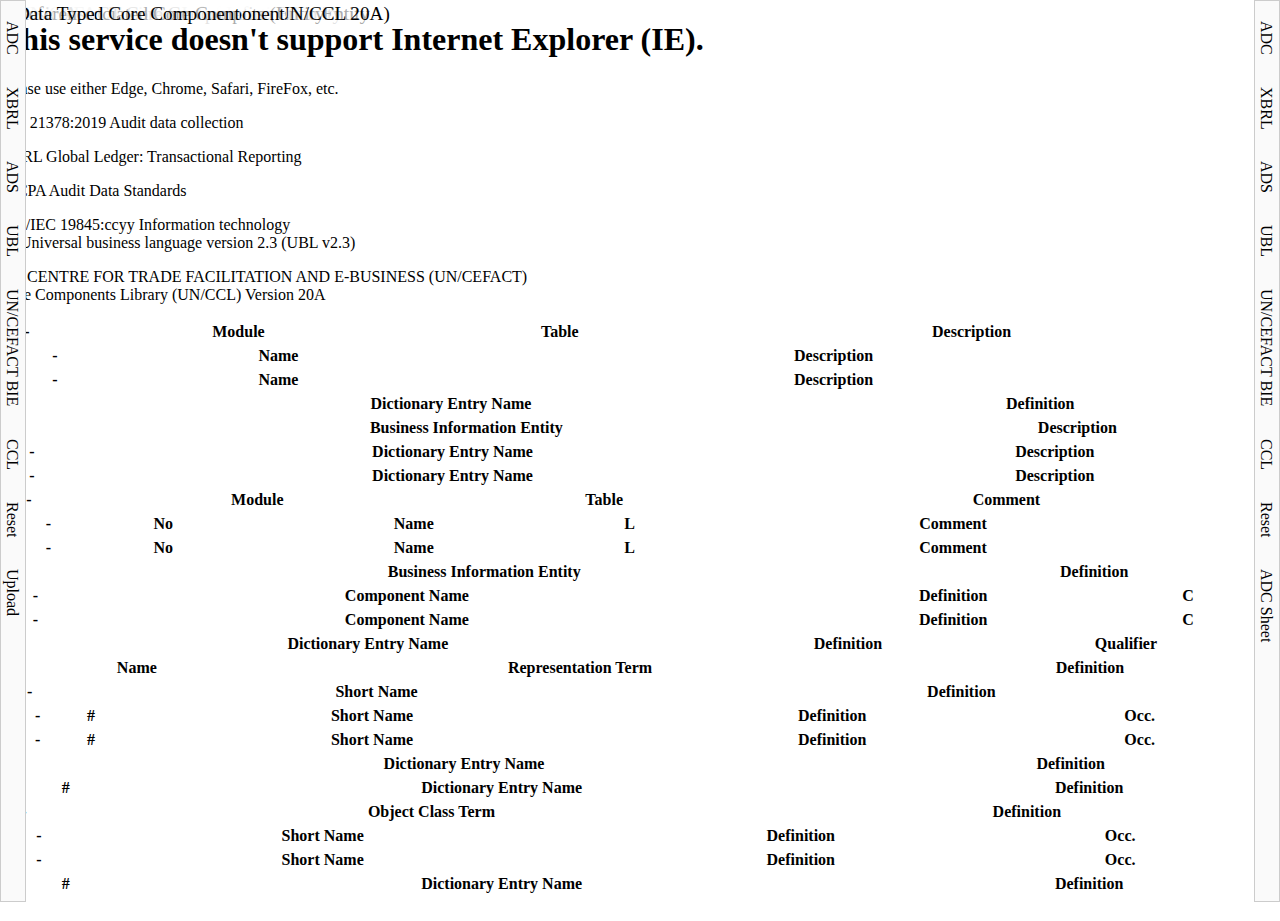
==== index.html @ af241f5f "update" ====
<!DOCTYPE html>
<html>
  <head>
    <meta charset="utf-8">
    <meta http-equiv="X-UA-Compatible" content="IE=edge">
    <meta name="viewport" content="width=device-width, initial-scale=1, maximum-scale=1" />

    <title>Standard data format comparison</title>
    <link rel="shortcut icon" href="/favicon.ico" type="image/x-icon" />

    <!-- jQuery -->
    <script type="text/javascript" src="https://code.jquery.com/jquery-3.5.1.js"></script>
    <!-- split-pane on GitHub https://github.com/shagstrom/split-pane -->
    <link rel="stylesheet" href="../css/split-pane.css" />
    <script src="../js/split-pane.js"></script>
    <!-- DataTables -->
    <link rel="stylesheet" href="/DataTables/DataTables-1.10.21/css/jquery.dataTables.min.css">
    <script type="text/javascript" src="/DataTables/DataTables-1.10.21/js/jquery.dataTables.js"></script>
    <script type="text/javascript" src="/DataTables/Editor-1.9.3/js/dataTables.editor.min.js"></script>
    <!-- Bootstrap -->
    <link rel="stylesheet" href="/DataTables/Bootstrap-4-4.1.1/css/bootstrap.min.css">
    <script type="text/javascript" src="/DataTables/Bootstrap-4-4.1.1/js/bootstrap.min.js"></script>
    <!-- font awesome -->
    <link rel="stylesheet" href="/font-awesome-4.7.0/css/font-awesome.min.css ">
    <!-- this page -->
    <link rel="stylesheet" href="../css/main.css">
    <link rel="stylesheet" href="../css/upload.css">
    <link rel="stylesheet" href="../css/snackbar.css">
    <script type="text/javascript" src="js/main.js"></script>
    <script type="text/javascript" src="../js/upload.js"></script>
    <script type="text/javascript" src="../js/upload.markup.js"></script>
    <script type="text/javascript" src="../js/ajax.js"></script>
    <script type="text/javascript" src="../js/prograssbar.js"></script>
    <script type="text/javascript" src="../js/snackbar.js"></script>

    <script type="text/javascript" class="init">
      $(document).ready(function() {
        if (/Trident\/|MSIE /.test(window.navigator.userAgent)) {
          $('#ie-warning').removeClass('d-none');
          return;
        }
        var getUrlParameter = function getUrlParameter(sParam) {
          var pageURL = window.location.search.substring(1),
              variables = pageURL.split('&'),
              name, i, tab1, tab2, file;
          for (i = 0; i < variables.length; i++) {
            name = variables[i].split('=');
            if (name[0] === sParam) {
              return name[1] === undefined ? true : decodeURIComponent(name[1]);
            }
          }
        };
        $('#ie-warning').addClass('d-none');
        $('#root').removeClass('d-none').addClass('d-block');
        $('#tab-1').removeClass('d-none');
        $('#tab-2').removeClass('d-none');
        tab1 = getUrlParameter('t1');
        tab2 = getUrlParameter('t2');
        file = getUrlParameter('file'); // file, file=upload
        if (file) {
          $('.tablinks.file.download').removeClass('d-none');
          if ('upload' === file) {
            $('.tablinks.file.upload').removeClass('d-none');
          }
          if ('open' === file) {
            $('.tablinks.file.open_adc').removeClass('d-none');
          }
        }
        initModule(tab1, tab2);
        history.replaceState({}, null, location.pathname);
        //** see https://stackoverflow.com/questions/13650408/hide-variables-passed-in-url */
      });
    </script>
  </head>
  <body>
    <!-- check https://stackoverflow.com/questions/42252443/vertical-align-center-in-bootstrap-4 -->
    <div id="ie-warning" class="container h-100 d-none">
      <div class="row align-items-center h-100">
        <div class="col-6 mx-auto">
          <div>
            <h1>This service doesn't support Internet Explorer (IE).</h1>
            Please use either Edge, Chrome, Safari, FireFox, etc.
          </div>
        </div>
      </div>
    </div>

    <div id="tab-1" class="tab d-none">
      <p class="tablinks adc" onclick="setFrame(1, 'adc');return false;">ADC</p>
      <p class="tablinks xbrlgl" onclick="setFrame(1, 'xbrlgl');return false;">XBRL</p>
      <p class="tablinks ads" onclick="setFrame(1, 'ads');return false;">ADS</p>
      <p class="tablinks ubl" onclick="setFrame(1, 'ubl');return false;">UBL</p>
      <p class="tablinks bie" onclick="setFrame(1, 'bie');return false;">UN/CEFACT BIE</p>
      <p class="tablinks acc" onclick="setFrame(1, 'acc');return false;">CCL</p>
      <p class="tablinks" onclick="resetFilter()">Reset</p>
      <p class="tablinks file upload d-none" onclick="upload.open('upload')">Upload</p>
    </div>
  
    <div id="tab-2" class="tab d-none">
      <p class="tablinks adc" onclick="setFrame(2, 'adc');return false;">ADC</p>
      <p class="tablinks xbrlgl" onclick="setFrame(2, 'xbrlgl');return false;">XBRL</p>
      <p class="tablinks ads" onclick="setFrame(2, 'ads');return false;">ADS</p>
      <p class="tablinks ubl" onclick="setFrame(2, 'ubl');return false;">UBL</p>
      <p class="tablinks bie" onclick="setFrame(2, 'bie');return false;">UN/CEFACT BIE</p>
      <p class="tablinks acc" onclick="setFrame(2, 'acc');return false;">CCL</p>
      <p class="tablinks" onclick="resetFilter()">Reset</p>
      <p class="tablinks file open_adc d-none" onclick="openADC()">ADC Sheet</p>
    </div>

    <!-- ROOT -->
    <div id="root" class="split-pane-frame tabcontent serif d-none">
      <div class="overlay">
        <p class="title"></p>
      </div>
      <div id="up-1" class="d-none"><span class="up-control"></span></div>
      <div id="up-2" class="d-none"><span class="up-control"></span></div>
      <div id="back-1" class="d-none"><span class="back-control"></span></div>
      <div id="back-2" class="d-none"><span class="back-control"></span></div>
      <div id="collapse-1" class="d-none"><span class="collapse-control"></span></div>
      <div id="collapse-2" class="d-none"><span class="collapse-control"></span></div>
      <div class="split-pane fixed-left" id="root-split-pane">
        <div class="split-pane-component" id="component-1">
          <div class="split-pane horizontal-percent">
            <div class="split-pane-component" id="top-component-1">
            </div>
            <div class="split-pane-divider" id="horizontal-divider-1"></div>
            <div class="split-pane-component" id="bottom-component-1">
              <div class="split-pane horizontal-percent">
                <div class="split-pane-component" id="bottom-top-component-1"></div>
                <div class="split-pane-divider" id="bottom-horizontal-divider-1"></div>
                <div class="split-pane-component" id="bottom-bottom-component-1"></div>
              </div>
            </div>
          </div>
        </div>
        <div class="split-pane-divider" id="vertical-divider"></div>
        <div class="split-pane-component" id="component-2">
          <div class="split-pane horizontal-percent">
            <div class="split-pane-component" id="top-component-2">
            </div>
            <div class="split-pane-divider" id="horizontal-divider-2"></div>
            <div class="split-pane-component" id="bottom-component-2">
              <div class="split-pane horizontal-percent">
                <div class="split-pane-component" id="bottom-top-component-2"></div>
                <div class="split-pane-divider" id="bottom-horizontal-divider-2"></div>
                <div class="split-pane-component" id="bottom-bottom-component-2"></div>
              </div>
            </div>
          </div>
        </div>
      </div>
    </div>

    <p id="adc-title" class="title d-none">ISO 21378:2019 Audit data collection</p>
    <p id="xbrlgl-title" class="title d-none">XBRL Global Ledger: Transactional Reporting</p>
    <p id="ads-title" class="title d-none">AICPA Audit Data Standards</p>
    <p id="ubl-title" class="title d-none">ISO/IEC 19845:ccyy Information technology<br> — Universal business language version 2.3 (UBL v2.3)</p>
    <p id="uncefact-title" class="title d-none">
      UN CENTRE FOR TRADE FACILITATION AND E-BUSINESS (UN/CEFACT)<br>
      Core Components Library (UN/CCL) Version 20A
    </p>

    <div class="d-none">
    <!-- ADC -->
      <div id="adc-abie-container">
        <div id="adc-abie-frame" class="pretty-split-pane-component-inner">
        <span class="table-title">ISO 21378:2019 Audit data collection</span>
        <table id="adc-abie" class="display" style="width:100%">
          <thead>
            <tr>
              <th>-</th>
              <th>Module</th>
              <th>Table</th>
              <th>Description</th>
              <th></th><!-- info-control -->
              <th></th><!--Dictionary Entry Name (hidden) -->
            </tr>
          </thead>
        </table>
        </div>
      </div>
      <div id="adc-entity-container">
        <div id="adc-entity-frame" class="pretty-split-pane-component-inner">
          <span class="table-title">Basic/Associated Business Information Entity</span>
          <table id="adc-entity" class="display" style="width:100%">
            <thead>
              <tr>
                <th></th><!-- detail-control -->
                <th>-</th>
                <th>Name</th>
                <th>Description</th>
                <!-- <th>L</th> -->
                <th></th><!-- info-control -->
                <th></th><!--Data Type (hidden) -->
                <th></th><!--Dictionary Entry Name (hidden) -->
                <th></th><!--Object Class (hidden) -->
              </tr>
            </thead>
          </table>
        </div>
      </div>
      <div id="adc-entity2-container">
        <div id="adc-entity2-frame" class="pretty-split-pane-component-inner">
          <span class="table-title">Referenced Business Information Entity</span>
          <table id="adc-entity2" class="display" style="width:100%">
            <thead>
              <thead>
                <tr>
                  <th></th><!-- detail-control -->
                  <th>-</th>
                  <th>Name</th>
                  <th>Description</th>
                  <!-- <th>L</th> -->
                  <th></th><!-- info-control -->
                  <th></th><!--Data Type (hidden) -->
                  <th></th><!--Dictionary Entry Name (hidden) -->
                  <th></th><!--Object Class (hidden) -->
                </tr>
            </thead>
          </table>
        </div>
      </div>
      <div id="adc-udt-container">
        <div id="adc-udt-frame" class="pretty-split-pane-component-inner">
          <span class="table-title">Data Type</span>
          <table id="adc-udt" class="display" style="width:100%">
            <thead>
              <tr>
                <th>-</th>
                <th>Dictionary Entry Name</th>
                <th>Definition</th>
                <th></th><!-- info-control -->
                <th></th><!-- Datatype (hidden) -->
                <th></th><!-- Representation Term (hidden) -->
                <th></th><!-- Property Term (hidden) -->
                <th></th><!-- Representation Term (hidden) -->
              </tr>
            </thead>
          </table>
        </div>
      </div>
    <!-- XBRL GL -->
      <div id="xbrlgl-abie-container">
        <div id="xbrlgl-abie-frame" class="pretty-split-pane-component-inner">
        <span class="table-title">XBRL Global Ledger</span>
        <table id="xbrlgl-abie" class="display" style="width:100%">
          <thead>
            <tr>
              <th>-</th>
              <th>Business Information Entity</th>
              <th>Description</th>
              <th></th><!-- info-control -->
              <th></th><!--Dictionary Entry Name (hidden) -->
            </tr>
          </thead>
        </table>
        </div>
      </div>
      <div id="xbrlgl-entity-container">
        <div id="xbrlgl-entity-frame" class="pretty-split-pane-component-inner">
          <span class="table-title">Basic/Associated Business Information Entity</span>
          <table id="xbrlgl-entity" class="display" style="width:100%">
            <thead>
              <tr>
                <th></th><!-- detail-control -->
                <th>-</th>
                <th>Dictionary Entry Name</th>
                <th>Description</th>
                <th></th><!-- info-control -->
                <th></th><!-- Object Class (hidden) -->
              </tr>
            </thead>
          </table>
        </div>
      </div>
      <div id="xbrlgl-entity2-container">
        <div id="xbrlgl-entity2-frame" class="pretty-split-pane-component-inner">
          <span class="table-title">Referenced Business Information Entity</span>
          <table id="xbrlgl-entity2" class="display" style="width:100%">
            <thead>
              <thead>
                <tr>
                  <th></th><!-- detail-control -->
                  <th>-</th>
                  <th>Dictionary Entry Name</th>
                  <th>Description</th>
                  <th></th><!-- info-control -->
                  <th></th><!-- Object Class (hidden) -->
                </tr>
            </thead>
          </table>
        </div>
      </div>
    <!-- ADS -->
      <div id="ads-abie-container">
        <div id="ads-abie-frame" class="pretty-split-pane-component-inner">
        <span class="table-title">AICPA Audit Data Standards</span>
        <table id="ads-abie" class="display" style="width:100%">
          <thead>
            <tr>
              <th>-</th><!-- Kind -->
              <th>Module</th>
              <th>Table</th>
              <th>Comment</th>
              <th></th><!-- info-control -->
            </tr>
          </thead>
        </table>
        </div>
      </div>
      <div id="ads-entity-container">
        <div id="ads-entity-frame" class="pretty-split-pane-component-inner">
          <span class="table-title">Basic/Associated Business Information Entity</span>
          <table id="ads-entity" class="display" style="width:100%">
            <thead>
              <tr>
                <th></th><!-- detail-control -->
                <th>-</th><!-- Kind -->
                <th>No</th>
                <th>Name</th>
                <th>L</th>
                <th>Comment</th>
                <th></th><!-- info-control -->
                <th></th><!-- Table (hidden) -->
                <th></th><!-- ObjectClassTerm (hidden) -->
              </tr>
            </thead>
          </table>
        </div>
      </div>
      <div id="ads-entity2-container">
        <div id="ads-entity2-frame" class="pretty-split-pane-component-inner">
          <span class="table-title">Referenced Business Information Entity</span>
          <table id="ads-entity2" class="display" style="width:100%">
            <thead>
              <thead>
                <tr>
                  <th></th><!-- detail-control -->
                  <th>-</th><!-- Kind -->
                  <th>No</th>
                  <th>Name</th>
                  <th>L</th>
                  <th>Comment</th>
                  <th></th><!-- info-control -->
                  <th></th><!-- Table (hidden) -->
                  <th></th><!-- ObjectClassTerm (hidden) -->
                </tr>
              </thead>
          </table>
        </div>
      </div>
    <!-- UBL -->
      <div id="ubl-abie-container">
        <div id="ubl-abie-frame" class="pretty-split-pane-component-inner">
          <span class="table-title">UBL Business Information Entity</span>
          <table id="ubl-abie" class="display" style="width:100%">
            <thead>
              <tr>
                <th>-</th>
                <th>Business Information Entity</th>
                <th>Definition</th>
                <th></th><!-- info-control -->
                <th></th><!--Dictionary Entry Name (hidden) -->
              </tr>
            </thead>
          </table>
        </div>
      </div>
      <div id="ubl-entity-container">
        <div id="ubl-entity-frame" class="pretty-split-pane-component-inner">
          <span class="table-title">Basic/Associated Business Information Entity</span>
          <table id="ubl-entity" class="display" style="width:100%">
            <thead>
              <tr>
                <th></th><!-- detail-control -->
                <th>-</th>
                <th>Component Name</th>
                <th>Definition</th>
                <th>C</th>
                <th></th><!-- info-control -->
                <th></th><!-- Data Type (hidden) -->
                <th></th><!-- Dictionary Entry Name (hidden) -->
                <th></th><!-- Object Class (hidden) -->
              </tr>
            </thead>
          </table>
        </div>
      </div>
      <div id="ubl-entity2-container">
        <div id="ubl-entity2-frame" class="pretty-split-pane-component-inner">
          <span class="table-title">Referenced Business Information Entity</span>
          <table id="ubl-entity2" class="display" style="width:100%">
            <thead>
              <thead>
                <tr>
                  <th></th><!-- detail-control -->
                  <th>-</th>
                  <th>Component Name</th>
                  <th>Definition</th>
                  <th>C</th>
                  <th></th><!-- info-control -->
                  <th></th><!-- Data Type (hidden) -->
                  <th></th><!-- Dictionary Entry Name (hidden) -->
                  <th></th><!-- Object Class (hidden) -->
                </tr>
            </thead>
          </table>
        </div>
      </div>
      <div id="ubl-qdt-container">
        <div id="ubl-qdt-frame" class="pretty-split-pane-component-inner">
          <span class="table-title">Data Type</span>
          <table id="ubl-qdt" class="display" style="width:100%">
            <thead>
              <tr>
                <th>-</th>
                <th>Dictionary Entry Name</th>
                <th>Definition</th>
                <th>Qualifier</th>
                <th></th><!-- info-control -->
                <th></th><!-- UNID (hidden) -->
              </tr>
            </thead>
          </table>
        </div>
      </div>
      <div id="ubl-udt-container">
        <div id="ubl-udt-frame" class="pretty-split-pane-component-inner">
          <span class="table-title">Data Type</span>
          <table id="ubl-udt" class="display" style="width:100%">
            <thead>
              <tr>
                <th>-</th>
                <th>Name</th>
                <th>Representation Term</th>
                <th>Definition</th>
                <th></th><!-- info-control -->
                <th></th><!--Dictionary Entry Name (hidden) -->
              </tr>
            </thead>
          </table>
        </div>
      </div>
    <!-- UN/CEFACT BIE -->
      <div id="bie-container">
        <div id="bie-frame" class="pretty-split-pane-component-inner">
          <span class="table-title">UN/CEFACT Business Information Entity</span>
          <table id="bie" class="display" style="width:100%">
            <thead>
              <tr>
                <!-- <th></th> -->
                <th>-</th>
                <th>Short Name</th>
                <th>Definition</th>
                <th></th><!-- info-control -->
                <th></th><!--Unique ID(hidden) -->
                <th></th><!--Object Class Term (hidden) -->
              </tr>
            </thead>
          </table>
        </div>
      </div>
      <div id="bie-compt-container">
        <div id="bie-compt-frame" class="pretty-split-pane-component-inner">
          <span class="table-title">Basic/Associated Business Information Entity</span>
          <table id="bie-compt" class="display" style="width:100%">
            <thead>
              <tr>
                <th></th><!-- detail-control -->
                <th>-</th>
                <th>#</th>
                <th>Short Name</th>
                <th>Definition</th>
                <th>Occ.</th>
                <th></th><!-- info-control -->
                <th></th><!-- Unique ID (hidden) -->
                <th></th><!-- Dictionary Entry Name (hidden) -->
              </tr>
            </thead>
          </table>
        </div>
      </div>
      <div id="bie-compt2-container">
        <div id="bie-compt2-frame" class="pretty-split-pane-component-inner">
          <span class="table-title">Referenced Business Information Entity</span>
          <table id="bie-compt2" class="display" style="width:100%">
            <thead>
              <tr>
                <th></th><!-- detail-control -->
                <th>-</th>
                <th>#</th>
                <th>Short Name</th>
                <th>Definition</th>
                <th>Occ.</th>
                <th></th><!-- info-control -->
                <th></th><!-- Unique ID (hidden) -->
                <th></th><!-- Dictionary Entry Name (hidden) -->
              </tr>
            </thead>
          </table>
        </div>
      </div>
      <div id="qdt-container">
        <div id="qdt-frame" class="pretty-split-pane-component-inner">
          <span class="table-title">Data Type</span>
          <table id="qdt" class="display" style="width:100%">
            <thead>
              <tr>
                <th>-</th>
                <th>Dictionary Entry Name</th>
                <th>Definition</th>
                <th></th><!-- info-control -->
                <th></th><!-- UNID (hidden) -->
              </tr>
            </thead>
          </table>
        </div>
      </div>
      <div id="uncefact-udt-container">
        <div id="uncefact-udt-frame" class="pretty-split-pane-component-inner">
          <span class="table-title">Data Type</span>
          <table id="uncefact-udt" class="display" style="width:100%">
            <thead>
              <tr>
                <th>-</th>
                <th>#</th>
                <th>Dictionary Entry Name</th>
                <th>Definition</th>
                <th></th><!-- Data Type (hidden) -->
              </tr>
            </thead>
          </table>
        </div>
      </div>
    <!-- UN/CEFACT CC -->
      <div id="acc-container">
        <div id="acc-frame" class="pretty-split-pane-component-inner">
          <span class="table-title">UN/CEFACT Core Components (UN/CCL 20A)</span>
          <table id="acc" class="display" style="width:100%">
            <thead>
              <tr>
                <th>-</th>
                <th>Object Class Term</th>
                <th>Definition</th>
                <th></th><!-- info-control -->
                <th></th><!-- Unique ID (hidden) -->
                <th></th><!-- Dictionary Entry Name (hidden) -->
              </tr>
            </thead>
          </table>
        </div>
      </div>
      <div id="cc-container">
        <div id="cc-frame" class="pretty-split-pane-component-inner">
          <span class="table-title">Basic/Associated Core Component</span>
          <table id="cc" class="display" style="width:100%">
            <thead>
              <tr>
                <th></th><!-- detail-control -->
                <th>-</th>
                <th>Short Name</th>
                <th>Definition</th>
                <th>Occ.</th>
                <th></th><!-- info-control -->
                <th></th><!-- Unique ID (hidden) -->
                <th></th><!-- Object Class Term (hidden) -->
                <th></th><!-- Property Term (hidden) -->
              </tr>
            </thead>
          </table>
        </div>
      </div>
      <div id="cc2-container">
        <div id="cc2-frame" class="pretty-split-pane-component-inner">
          <span class="table-title">Referenced Core Component</span>
          <table id="cc2" class="display" style="width:100%">
            <thead>
              <tr>
                <th></th><!-- detail-control -->
                <th>-</th>
                <th>Short Name</th>
                <th>Definition</th>
                <th>Occ.</th>
                <th></th><!-- info-control -->
                <th></th><!-- Unique ID (hidden) -->
                <th></th><!-- Object Class Term (hidden) -->
                <th></th><!-- Property Term (hidden) -->
              </tr>
            </thead>
          </table>
        </div>
      </div>
      <div id="udt-container">
        <div id="udt-frame" class="pretty-split-pane-component-inner">
          <span class="table-title">Data Type</span>
          <table id="udt" class="display" style="width:100%">
            <thead>
              <tr>
                <th>-</th>
                <th>#</th>
                <th>Dictionary Entry Name</th>
                <th>Definition</th>
                <th></th><!-- Data Type (hidden) -->
              </tr>
            </thead>
          </table>
        </div>
      </div>
    </div>

    <!-- Modal -->
    <div class="modal fade" id="upload" tabindex="-1" role="dialog"
         aria-labelledby="uploadLabel" aria-hidden="true">
    </div>

    <div id="snackbar"></div>

  </body>
</html>
---- css/split-pane.css ----
/*!

Split Pane v0.9.4

Copyright (c) 2014 - 2016 Simon Hagström

Released under the MIT license
https://raw.github.com/shagstrom/split-pane/master/LICENSE

*/
.split-pane {
  position: relative;
  height: 100%;
  width: 100%;
  overflow: hidden;
  z-index: 0;
}

.split-pane.fixed-top > .split-pane-component,
.split-pane.fixed-bottom > .split-pane-component,
.split-pane.horizontal-percent > .split-pane-component {
  position: absolute;
  left: 0;
  width: 100%;
  overflow: auto;
  top: auto;
  bottom: 0;
  z-index: 1;
}

.split-pane.fixed-top > .split-pane-component:first-child,
.split-pane.fixed-bottom > .split-pane-component:first-child,
.split-pane.horizontal-percent > .split-pane-component:first-child {
  top: 0;
  bottom: auto;
}

.split-pane.fixed-top > .split-pane-divider,
.split-pane.fixed-bottom > .split-pane-divider,
.split-pane.horizontal-percent > .split-pane-divider {
  position: absolute;
  width: 100%;
  left: 0;
  cursor: row-resize;
  z-index: 2;
}

.split-pane.fixed-top > .split-pane-divider > .split-pane-divider-inner,
.split-pane.fixed-bottom > .split-pane-divider > .split-pane-divider-inner,
.split-pane.horizontal-percent > .split-pane-divider > .split-pane-divider-inner {
  position: absolute;
  top: -5px;
  left: 0;
  box-sizing: content-box;
  width: 100%;
  height: 100%;
  padding: 5px 0;
}

.split-pane.fixed-left > .split-pane-component,
.split-pane.fixed-right > .split-pane-component,
.split-pane.vertical-percent > .split-pane-component {
  position: absolute;
  top: 0;
  height: 100%;
  overflow: auto;
  left: auto;
  right: 0;
  z-index: 1;
}

.split-pane.fixed-left > .split-pane-component:first-child,
.split-pane.fixed-right > .split-pane-component:first-child,
.split-pane.vertical-percent > .split-pane-component:first-child {
  left: 0;
  right: auto;
}

.split-pane.fixed-left > .split-pane-divider,
.split-pane.fixed-right > .split-pane-divider,
.split-pane.vertical-percent > .split-pane-divider {
  position: absolute;
  height: 100%;
  top: 0;
  cursor: col-resize;
  z-index: 2;
}

.split-pane.fixed-left > .split-pane-divider > .split-pane-divider-inner,
.split-pane.fixed-right > .split-pane-divider > .split-pane-divider-inner,
.split-pane.vertical-percent > .split-pane-divider > .split-pane-divider-inner {
  position: absolute;
  top: 0;
  left: -5px;
  box-sizing: content-box;
  width: 100%;
  height: 100%;
  padding: 0 5px;
}

.split-pane-resize-shim {
  position: absolute;
  top: 0;
  left: 0;
  width: 100%;
  height: 100%;
  z-index: 10000;
  display: none;
}

.split-pane.fixed-left > .split-pane-resize-shim,
.split-pane.fixed-right > .split-pane-resize-shim,
.split-pane.vertical-percent > .split-pane-resize-shim {
  cursor: col-resize;
}

.split-pane.fixed-top > .split-pane-resize-shim,
.split-pane.fixed-bottom > .split-pane-resize-shim,
.split-pane.horizontal-percent > .split-pane-resize-shim {
  cursor: row-resize;
}
---- css/main.css ----
html, body {
  height: 100%;
  min-height: 100%;
  margin: 0;
  padding: 0;
}
/** font */
.serif {
  font-family: "Times New Roman", Times, serif;
}
.sansserif {
  font-family: Arial, Helvetica, sans-serif;
}
.monospace {
  font-family: "Lucida Console", Courier, monospace;
}
/** tab */
/* * {box-sizing: border-box} */
/* Style the tab */
.tab {
  position:absolute;
  border: 1px solid #ccc;
  background-color: #fafafa;
  width: 24px;
  height: 100%;
  z-index: 1;
}
#tab-1 {
  top: 0;
  left: 0;
}
#tab-2 {
  top: 0;
  right: 0;
}
/* Style the buttons that are used to open the tab content */
.tablinks {
  display: block;
  width: 20px;
  margin: 8px 0;
  padding: 12px 0;
  background-color: inherit;
  color: black;
  writing-mode: vertical-rl;
  text-orientation: sideways;
  border: none;
  outline: none;
  text-align: left;
  cursor: pointer;
  transition: 0.3s;
}
/* Change background color of buttons on hover */
.tablinks:hover {
  background-color: #ddd;
}
/* Create an active/current "tab button" class */
.tablinks.active {
  color: #efefef;
  background-color: #505050;
}
/* Style the tab content */
.tabcontent {
  position: absolute;
  top: 0;
  left: 0;
  padding-right: 26px;
  padding-left: 26px;
  border: 1px solid #ccc;
  width: 100%;
  border-right: none;
  border-left: none;
  height: 100%;
  display: none;
}
.tabcontent.active {
  display: block;
}
.tabcontent>p {
  margin: 0 1rem;
}
/** split-pane */
/** vertical-percent */
.split-pane {
  font-size: 0.9rem;
  background: #fefefe;
}
#component-1 {
  width: 50%;
}
#vertical-divider {
  left: 50%;
  width: 4px;
  background: #a0a0a0;
}
#component-2 {
  left: 50%;
  margin-left: 4px;
}
/** horizontal-percent */
#top-component-1,
#top-component-2 {
  bottom: 0%;
  margin-bottom: 4px;
}
#horizontal-divider-1,
#horizontal-divider-2 {
  bottom: 0%;
  height: 4px;
  background: #a0a0a0;
}
#botom-component-1,
#botom-component-2 {
  height: 0%;
}
/** inner horizontal-percent */
#top-bottom-component-1,
#top-bottom-component-2 {
  bottom: 40%;
  margin-bottom: 4px;
}
#bottom-horizontal-divider-1,
#bottom-horizontal-divider-2 {
  bottom: 40%;
  height: 4px;
  background: #a0a0a0;
}
#bottom-bottom-component-1,
#bottom-bottom-component-2 {
  height: 40%;
}
/** up control */
#up-1,
#up-2 {
  position: absolute;
  top: -1rem;
  left: 0.2rem;
  z-index: 2;
}
span.up-control {
  position: relative;
  cursor: pointer;
}
span.up-control:before {
  font-family: FontAwesome; /** https://fontawesome.com/v4.7.0/cheatsheet/ */
  font-size: 1.5rem;
  color: #505050;
  top:0;
  left: -0.75rem;
  content: "\f0d8";
}
span.up-control:hover:before {
  color: #fefefe;
  color: rgb(77, 179, 205);
  text-shadow: 0em 0.1em 0.1em rgba(0, 0, 0, 0.3);
}
/** back control */
#back-1,
#back-2 {
  position: absolute;
  top: -0.3rem;
  left: 0.2rem;
  z-index: 2;
}
span.back-control {
  position: relative;
  cursor: pointer;
}
span.back-control:before {
  font-family: FontAwesome; /** https://fontawesome.com/v4.7.0/cheatsheet/ */
  font-size: 1.5rem;
  color: #505050;
  top:0;
  left: -0.75rem;
  content: "\f0d9";
}
span.back-control:hover:before {
  color: #fefefe;
  color: rgb(77, 179, 205);
  text-shadow: 0em 0.1em 0.1em rgba(0, 0, 0, 0.3);
}
/** collapse control */
#collapse-1,
#collapse-2 {
  position: absolute;
  top: 0.2rem;
  right: 0.2rem;
  z-index: 2;
}
span.collapse-control {
  position:relative;
  cursor: pointer;
}
span.collapse-control:before {
  font-family: FontAwesome; /** https://fontawesome.com/v4.7.0/cheatsheet/ */
  font-size: 1rem;
  color: #505050;
  top:0;
  left: -0.5rem;
  content: "\f00d";
}
span.collapse-control:hover:before {
  color: rgb(77, 179, 205);
  text-shadow: 0em 0.1em 0.1em rgba(0, 0, 0, 0.3);
}
/** 
 * dataTable
 */
 .pretty-split-pane-component-inner > span.table-title {
  position: absolute;
  top: 0.2rem;
  left: 1rem;
  font-size: 1.2rem;
  background: #fffa;
}
.dataTable th {
  padding: 0 4px !important;
  line-height: 0.8rem;
  font-size: 0.8rem;
  background-color: #e0e0e0;
  border-bottom: 1px solid #707070 !important;
}
.dataTable td {
  padding: 2px 4px !important;
  line-height: 0.9rem;
}
.paginate_button {
  padding: 4px !important;
}
.dataTables_filter label > input[type=search] {
  border: none 0px;
  border-bottom: solid 1px #808080;
  margin: 0 0.5rem 0 0;
  padding: 0 0.25rem;
  font-size: smaller;
}
select {
  border: none !important;
}
table.dataTable tbody>tr:hover {
  cursor: pointer;
  background-color: #fdfadd !important;
}
table.dataTable tbody>tr.selected,
table.dataTable tbody>tr.selected i {
  color: #fefefe;
  background-color: #909Ea9 !important;
}
table.dataTable tbody>tr.expanded,
table.dataTable tbody>tr.expanded i {
  color: #303030;
  background-color: #e5f2f8 !important;
}
/** details control button */
td.details-control {
  position:relative;
  cursor: pointer;
}
td.details-control:before {
  font-family: FontAwesome; /** https://fontawesome.com/v4.7.0/cheatsheet/ */
  color: #505050;
  top:0;
  left: -0.5rem;
  content: "\f055";
}
tr:hover td.details-control:before {
  color: rgb(77, 179, 205);
  text-shadow: 0em 0.1em 0.1em rgba(0, 0, 0, 0.3);
}
tr.expanded td.details-control {
  position:relative;
}
tr.expanded td.details-control:before {
  font-family: FontAwesome; /** https://fontawesome.com/v4.7.0/cheatsheet/ */
  color: #2692c4;
  top:  0;
  left: -0.5rem;
  content: "\f056";
}
tr.expanded:hover td.details-control:before {
  color: #38dbf1;
  text-shadow: 0em 0.1em 0.1em rgba(0, 0, 0, 0.3);
}
/** link control button */
td.link-control {
  position:relative;
  cursor: pointer;
}
td.link-control:before {
  font-family: FontAwesome; /** https://fontawesome.com/v4.7.0/cheatsheet/ */
  color: #505050;
  top:0;
  left: -0.5rem;
  content: "\f08e";
}
tr:hover td.link-control:before {
  color: rgb(77, 179, 205);
  text-shadow: 0em 0.1em 0.1em rgba(0, 0, 0, 0.3);
}
tr.expanded td.link-control {
  position:relative;
}
tr.expanded td.link-control:before {
  font-family: FontAwesome; /** https://fontawesome.com/v4.7.0/cheatsheet/ */
  color: #26c426;
  top:  0;
  left: -0.5rem;
  content: "\xf14c";
}
tr.expanded:hover td.link-control:before {
  color: #38e5f1;
  text-shadow: 0em 0.1em 0.1em rgba(0, 0, 0, 0.3);
}
/** info control button */
td.info-control {
  position:relative;
  cursor: pointer;
}
td.info-control:before {
  font-family: FontAwesome; /** https://fontawesome.com/v4.7.0/cheatsheet/ */
  color: #505050;
  top:0;
  left: -0.5rem;
  content: "\f129";
}
td.info-control:hover:before {
  color: rgb(77, 179, 205);
  text-shadow: 0em 0.1em 0.1em rgba(0, 0, 0, 0.3);
}
tr.shown td.info-control {
  position:relative;
}
tr.shown td.info-control:before {
  font-family: FontAwesome; /** https://fontawesome.com/v4.7.0/cheatsheet/ */
  color: #9dda0e;
  top:  0;
  left: -0.5rem;
  content: "\f05a";
}
tr.shown td.info-control:hover:before {
  color: #38f1d8;
  text-shadow: 0em 0.1em 0.1em rgba(0, 0, 0, 0.3);
}
/** key-control */
td.key-control  {
  position:relative;
  cursor: pointer;
}
td.key-control:before {
  font-family: FontAwesome; /** https://fontawesome.com/v4.7.0/cheatsheet/ */
  color: #505050;
  top:0;
  left: -0.5rem;
  content: "\f084";
}
/* td.details-control {
  background: url('../images/details_open.png') no-repeat center center;
  cursor: pointer;
}
tr.shown td.details-control {
  background: url('../images/details_close.png') no-repeat center center;
} */
/** overray */
.overlay {
  position: absolute; /* Sit on top of the page content */
  /* display: none; Hidden by default */
  display: flex;
  top: 0; 
  align-items: center;
  justify-content: center;
  width: 100%;
  height: 100%; /* Full height (cover the whole page) */
  /* padding-left: 16px; */
  background-color: #5a5b5c8a;
  cursor: pointer;
  z-index: 2; /* Specify a stack order in case you're using a different order for other elements */
}
.overlay p {
  color: #ffffff;
  font-size: 32px;
  font-weight: bold;
  text-align: center;
}
---- css/upload.css ----
#upload header {
  background-image: linear-gradient(to bottom right,#efefef , #fcfdfe);
}
#upload form {
  height: 8rem;
}
#upload header * {
  color: #808080;
}
#progressbar {
  width: 100%;
  background: transparent;
  height: 16px;
}
#progressbar .bar {
  height: 16px;
  background-color: indigo;
}
---- css/snackbar.css ----
/**
 * snackbar
 */
 #snackbar {
  visibility: hidden;
  min-width: 250px;
  margin-left: -125px;
  background-color: #333;
  color: #fff;
  text-align: center;
  border-radius: 2px;
  padding: 16px;
  position: fixed;
  z-index: 1;
  left: 50%;
  bottom: 0px;
  font-size: 17px;
}
#snackbar.show {
  visibility: visible;
  -webkit-animation: fadein 0.5s, fadeout 0.5s 2.5s;
  animation: fadein 0.5s, fadeout 0.5s 2.5s;
}
@-webkit-keyframes fadein {
  from {bottom: -20px; opacity: 0;} 
  to {bottom: 0px; opacity: 1;}
}
@keyframes fadein {
  from {bottom: -20px; opacity: 0;}
  to {bottom: 0px; opacity: 1;}
}
@-webkit-keyframes fadeout {
  from {bottom: 0px; opacity: 1;} 
  to {bottom: -20px; opacity: 0;}
}
@keyframes fadeout {
  from {bottom: 0px; opacity: 1;}
  to {bottom: -20px; opacity: 0;}
}
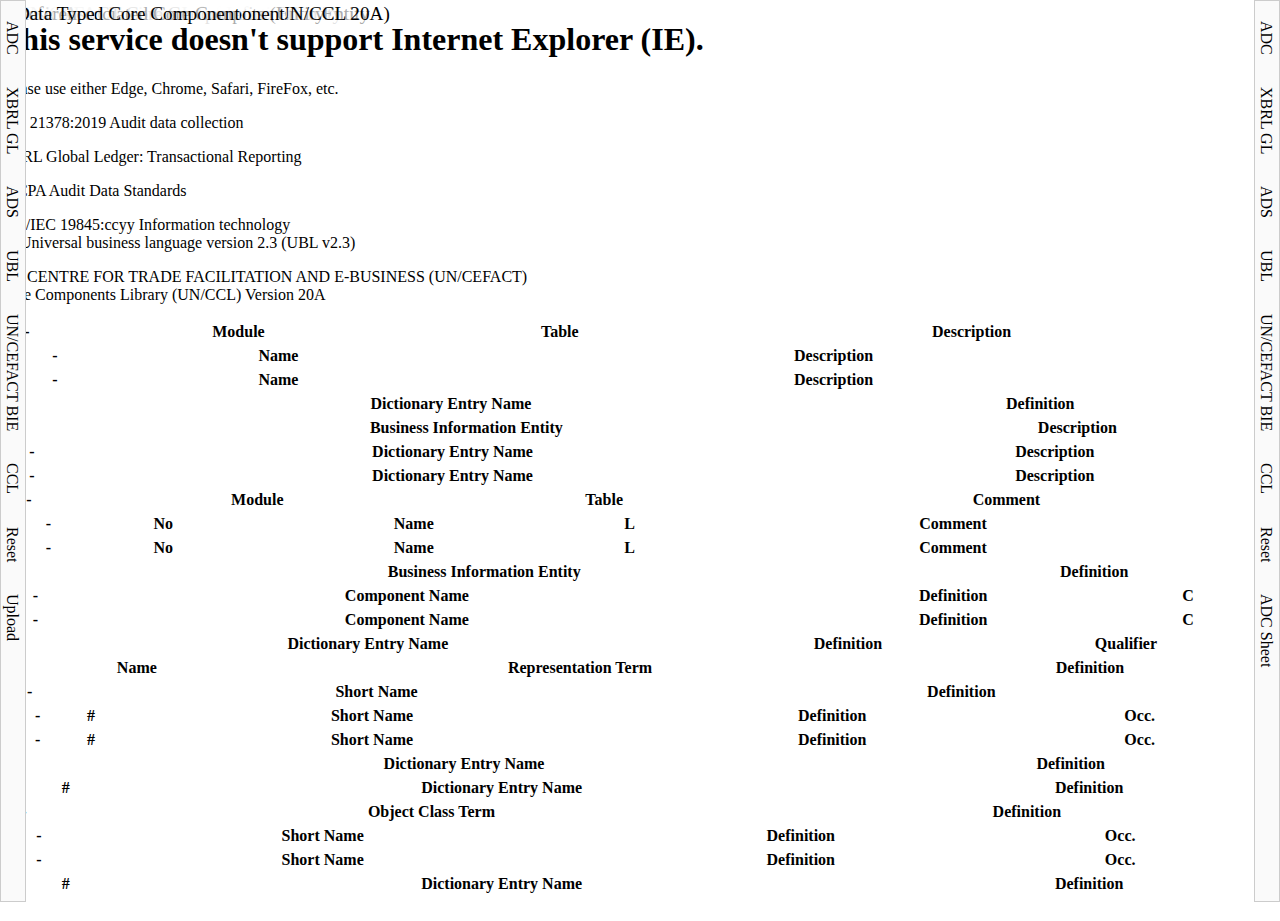
==== commit ba253b45: "update" ====
--- a/index.html
+++ b/index.html
@@ -11,10 +11,11 @@
     <!-- jQuery -->
     <script type="text/javascript" src="https://code.jquery.com/jquery-3.5.1.js"></script>
     <!-- split-pane on GitHub https://github.com/shagstrom/split-pane -->
-    <link rel="stylesheet" href="../css/split-pane.css" />
-    <script src="../js/split-pane.js"></script>
+    <link rel="stylesheet" href="css/split-pane.css" />
+    <script src="js/split-pane.js"></script>
     <!-- DataTables -->
     <link rel="stylesheet" href="/DataTables/DataTables-1.10.21/css/jquery.dataTables.min.css">
+    <link rel="stylesheet" href="/DataTables/Editor-1.9.3/css/editor.dataTables.min.css">
     <script type="text/javascript" src="/DataTables/DataTables-1.10.21/js/jquery.dataTables.js"></script>
     <script type="text/javascript" src="/DataTables/Editor-1.9.3/js/dataTables.editor.min.js"></script>
     <!-- Bootstrap -->
@@ -23,16 +24,15 @@
     <!-- font awesome -->
     <link rel="stylesheet" href="/font-awesome-4.7.0/css/font-awesome.min.css ">
     <!-- this page -->
-    <link rel="stylesheet" href="../css/main.css">
-    <link rel="stylesheet" href="../css/upload.css">
-    <link rel="stylesheet" href="../css/snackbar.css">
+    <link rel="stylesheet" href="css/main.css">
+    <link rel="stylesheet" href="css/upload.css">
+    <link rel="stylesheet" href="css/snackbar.css">
     <script type="text/javascript" src="js/main.js"></script>
-    <script type="text/javascript" src="../js/upload.js"></script>
-    <script type="text/javascript" src="../js/upload.markup.js"></script>
-    <script type="text/javascript" src="../js/ajax.js"></script>
-    <script type="text/javascript" src="../js/prograssbar.js"></script>
-    <script type="text/javascript" src="../js/snackbar.js"></script>
-
+    <script type="text/javascript" src="js/upload.js"></script>
+    <script type="text/javascript" src="js/upload.markup.js"></script>
+    <script type="text/javascript" src="js/ajax.js"></script>
+    <script type="text/javascript" src="js/prograssbar.js"></script>
+    <script type="text/javascript" src="js/snackbar.js"></script>
     <script type="text/javascript" class="init">
       $(document).ready(function() {
         if (/Trident\/|MSIE /.test(window.navigator.userAgent)) {
@@ -54,19 +54,30 @@
         $('#root').removeClass('d-none').addClass('d-block');
         $('#tab-1').removeClass('d-none');
         $('#tab-2').removeClass('d-none');
-        tab1 = getUrlParameter('t1');
-        tab2 = getUrlParameter('t2');
-        file = getUrlParameter('file'); // file, file=upload
-        if (file) {
-          $('.tablinks.file.download').removeClass('d-none');
-          if ('upload' === file) {
-            $('.tablinks.file.upload').removeClass('d-none');
+        tbl = getUrlParameter('t');
+        if (tbl) {
+          initModule(tbl, null);
+          $('#tab-2').addClass('d-none');
+          $('#tab-1').addClass('d-none');
+          $('#vertical-divider').addClass('d-none');
+          $('#component-2').width('0%');
+          $('#component-1').width('100%');
+        }
+        else {
+          tab1 = getUrlParameter('t1');
+          tab2 = getUrlParameter('t2');
+          file = getUrlParameter('file'); // file, file=upload
+          if (file) {
+            $('.tablinks.file.download').removeClass('d-none');
+            if ('upload' === file) {
+              $('.tablinks.file.upload').removeClass('d-none');
+            }
+            if ('open' === file) {
+              $('.tablinks.file.open_adc').removeClass('d-none');
+            }
           }
-          if ('open' === file) {
-            $('.tablinks.file.open_adc').removeClass('d-none');
-          }
+          initModule(tab1, tab2);
         }
-        initModule(tab1, tab2);
         history.replaceState({}, null, location.pathname);
         //** see https://stackoverflow.com/questions/13650408/hide-variables-passed-in-url */
       });
@@ -87,7 +98,7 @@
 
     <div id="tab-1" class="tab d-none">
       <p class="tablinks adc" onclick="setFrame(1, 'adc');return false;">ADC</p>
-      <p class="tablinks xbrlgl" onclick="setFrame(1, 'xbrlgl');return false;">XBRL</p>
+      <p class="tablinks xbrlgl" onclick="setFrame(1, 'xbrlgl');return false;">XBRL GL</p>
       <p class="tablinks ads" onclick="setFrame(1, 'ads');return false;">ADS</p>
       <p class="tablinks ubl" onclick="setFrame(1, 'ubl');return false;">UBL</p>
       <p class="tablinks bie" onclick="setFrame(1, 'bie');return false;">UN/CEFACT BIE</p>
@@ -98,7 +109,7 @@
   
     <div id="tab-2" class="tab d-none">
       <p class="tablinks adc" onclick="setFrame(2, 'adc');return false;">ADC</p>
-      <p class="tablinks xbrlgl" onclick="setFrame(2, 'xbrlgl');return false;">XBRL</p>
+      <p class="tablinks xbrlgl" onclick="setFrame(2, 'xbrlgl');return false;">XBRL GL</p>
       <p class="tablinks ads" onclick="setFrame(2, 'ads');return false;">ADS</p>
       <p class="tablinks ubl" onclick="setFrame(2, 'ubl');return false;">UBL</p>
       <p class="tablinks bie" onclick="setFrame(2, 'bie');return false;">UN/CEFACT BIE</p>
@@ -616,4 +627,4 @@
     <div id="snackbar"></div>
 
   </body>
-</html>
+</html>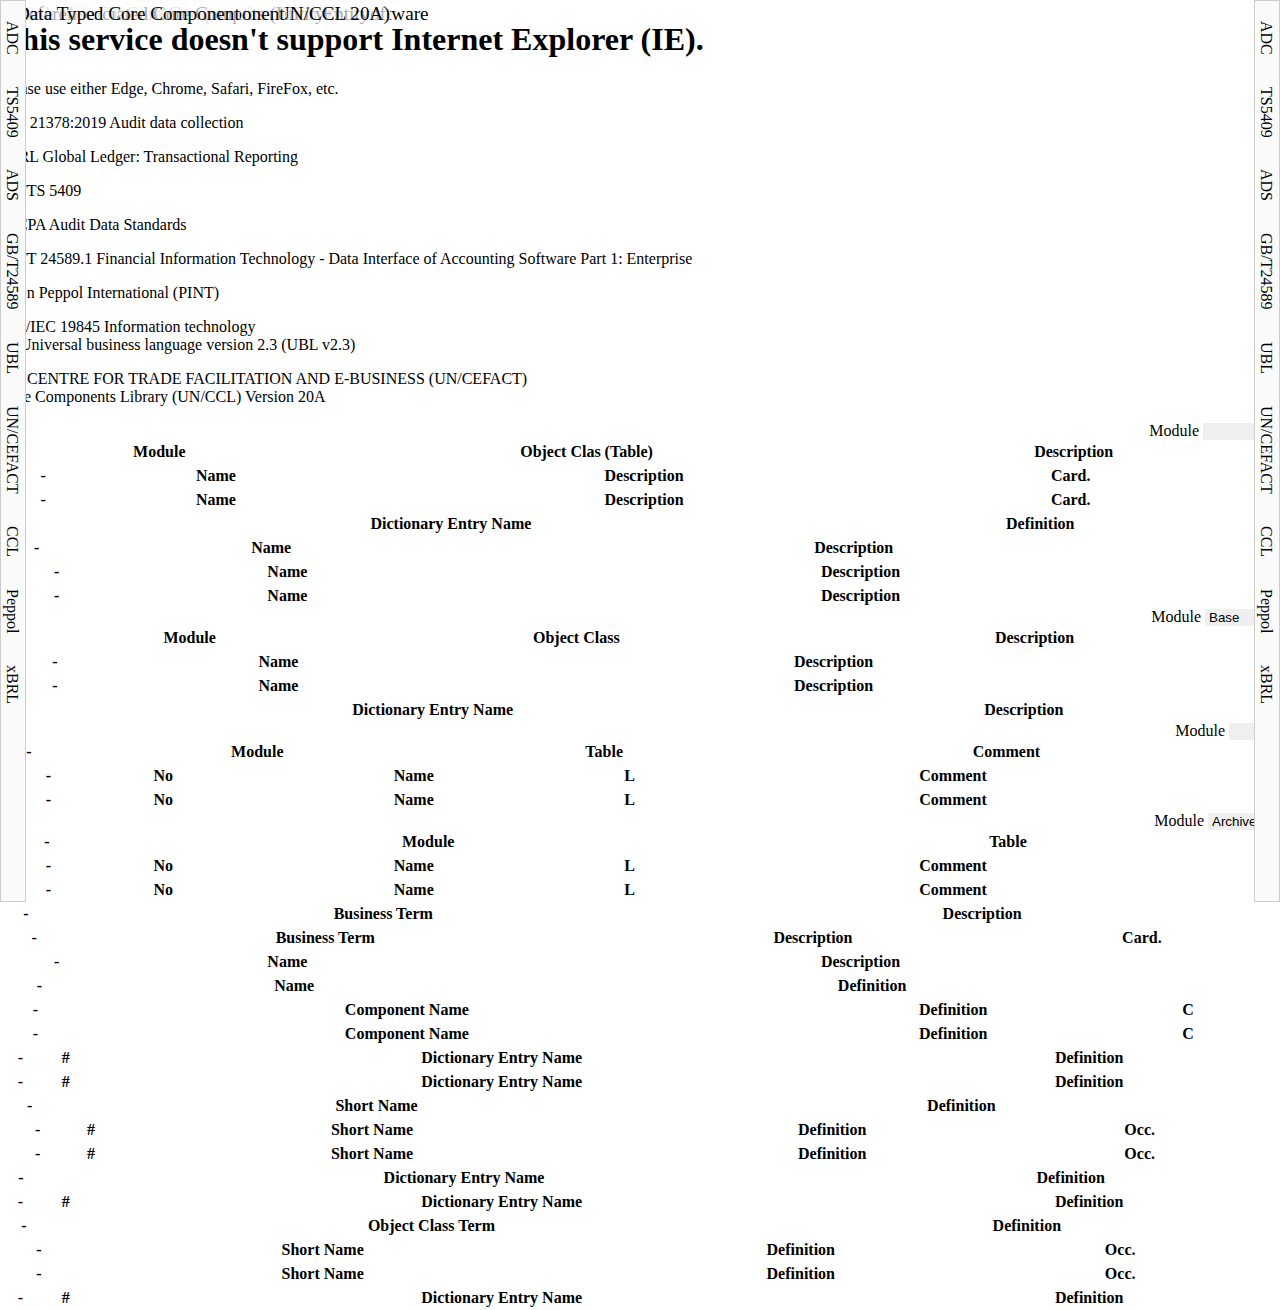
==== commit c9ce3f85: "update" ====
--- a/index.html
+++ b/index.html
@@ -1,315 +1,444 @@
 <!DOCTYPE html>
 <html>
-  <head>
-    <meta charset="utf-8">
-    <meta http-equiv="X-UA-Compatible" content="IE=edge">
-    <meta name="viewport" content="width=device-width, initial-scale=1, maximum-scale=1" />
-
-    <title>Standard data format comparison</title>
-    <link rel="shortcut icon" href="/favicon.ico" type="image/x-icon" />
-
-    <!-- jQuery -->
-    <script type="text/javascript" src="https://code.jquery.com/jquery-3.5.1.js"></script>
-    <!-- split-pane on GitHub https://github.com/shagstrom/split-pane -->
-    <link rel="stylesheet" href="css/split-pane.css" />
-    <script src="js/split-pane.js"></script>
-    <!-- DataTables -->
-    <link rel="stylesheet" href="/DataTables/DataTables-1.10.21/css/jquery.dataTables.min.css">
-    <link rel="stylesheet" href="/DataTables/Editor-1.9.3/css/editor.dataTables.min.css">
-    <script type="text/javascript" src="/DataTables/DataTables-1.10.21/js/jquery.dataTables.js"></script>
-    <script type="text/javascript" src="/DataTables/Editor-1.9.3/js/dataTables.editor.min.js"></script>
-    <!-- Bootstrap -->
-    <link rel="stylesheet" href="/DataTables/Bootstrap-4-4.1.1/css/bootstrap.min.css">
-    <script type="text/javascript" src="/DataTables/Bootstrap-4-4.1.1/js/bootstrap.min.js"></script>
-    <!-- font awesome -->
-    <link rel="stylesheet" href="/font-awesome-4.7.0/css/font-awesome.min.css ">
-    <!-- this page -->
-    <link rel="stylesheet" href="css/main.css">
-    <link rel="stylesheet" href="css/upload.css">
-    <link rel="stylesheet" href="css/snackbar.css">
-    <script type="text/javascript" src="js/main.js"></script>
-    <script type="text/javascript" src="js/upload.js"></script>
-    <script type="text/javascript" src="js/upload.markup.js"></script>
-    <script type="text/javascript" src="js/ajax.js"></script>
-    <script type="text/javascript" src="js/prograssbar.js"></script>
-    <script type="text/javascript" src="js/snackbar.js"></script>
-    <script type="text/javascript" class="init">
-      $(document).ready(function() {
-        if (/Trident\/|MSIE /.test(window.navigator.userAgent)) {
-          $('#ie-warning').removeClass('d-none');
-          return;
+
+<head>
+  <meta charset="utf-8">
+  <meta http-equiv="X-UA-Compatible" content="IE=edge">
+  <meta name="viewport" content="width=device-width, initial-scale=1, maximum-scale=1" />
+
+  <title>Standard data format comparison</title>
+  <!-- <link rel="shortcut icon" href="/favicon.png" type="image/x-icon" /> -->
+  <link rel="icon" href="https://www.wuwei.space/iso/tc295/favicon.ico">
+
+  <!-- jQuery -->
+  <script type="text/javascript" src="https://code.jquery.com/jquery-3.5.1.js"></script>
+  <!-- split-pane on GitHub https://github.com/shagstrom/split-pane -->
+  <link rel="stylesheet" href="css/split-pane.css" />
+  <script src="js/split-pane.js"></script>
+  <!-- DataTables -->
+  <link rel="stylesheet" href="/DataTables/DataTables-1.10.21/css/jquery.dataTables.min.css">
+  <link rel="stylesheet" href="/DataTables/Editor-1.9.3/css/editor.dataTables.min.css">
+  <script type="text/javascript" src="/DataTables/DataTables-1.10.21/js/jquery.dataTables.js"></script>
+  <script type="text/javascript" src="/DataTables/Editor-1.9.3/js/dataTables.editor.min.js"></script>
+  <!-- Bootstrap -->
+  <link rel="stylesheet" href="/DataTables/Bootstrap-4-4.1.1/css/bootstrap.min.css">
+  <script type="text/javascript" src="/DataTables/Bootstrap-4-4.1.1/js/bootstrap.min.js"></script>
+  <!-- font awesome -->
+  <link rel="stylesheet" href="/font-awesome-4.7.0/css/font-awesome.min.css ">
+  <!-- this page -->
+  <link rel="stylesheet" href="css/main.css">
+  <link rel="stylesheet" href="css/upload.css">
+  <link rel="stylesheet" href="css/snackbar.css">
+  <script type="text/javascript" src="js/main.js"></script>
+  <script type="text/javascript" src="js/upload.js"></script>
+  <script type="text/javascript" src="js/upload.markup.js"></script>
+  <script type="text/javascript" src="js/ajax.js"></script>
+  <script type="text/javascript" src="js/prograssbar.js"></script>
+  <script type="text/javascript" src="js/snackbar.js"></script>
+  <script type="text/javascript" src="js/abbreviation.js"></script>
+  <script type="text/javascript" class="init">
+    $(document).ready(function () {
+      if (/Trident\/|MSIE /.test(window.navigator.userAgent)) {
+        var alertText = document.getElementById('ie-warning').innerText.trim();
+        confirm(alertText);
+        return;
+      }
+      var getUrlParameter = function getUrlParameter(sParam) {
+        var pageURL = window.location.search.substring(1),
+          variables = pageURL.split('&'),
+          name, i, tab1, tab2, file;
+        for (i = 0; i < variables.length; i++) {
+          name = variables[i].split('=');
+          if (name[0] === sParam) {
+            return name[1] === undefined ? true : decodeURIComponent(name[1]);
+          }
         }
-        var getUrlParameter = function getUrlParameter(sParam) {
-          var pageURL = window.location.search.substring(1),
-              variables = pageURL.split('&'),
-              name, i, tab1, tab2, file;
-          for (i = 0; i < variables.length; i++) {
-            name = variables[i].split('=');
-            if (name[0] === sParam) {
-              return name[1] === undefined ? true : decodeURIComponent(name[1]);
-            }
+      };
+      $('#root').removeClass('d-none').addClass('d-block');
+      $('#tab-1').removeClass('d-none');
+      $('#tab-2').removeClass('d-none');
+      tbl = getUrlParameter('t');
+      if (tbl) {
+        initModule(tbl, null);
+        $('#tab-2').addClass('d-none');
+        $('#tab-1').addClass('d-none');
+        $('#vertical-divider').addClass('d-none');
+        $('#component-2').width('0%');
+        $('#component-1').width('100%');
+      }
+      else {
+        tab1 = getUrlParameter('t1');
+        tab2 = getUrlParameter('t2');
+        file = getUrlParameter('file'); // file, file=upload
+        if (file) {
+          $('.tablinks.file.download').removeClass('d-none');
+          if ('upload' === file) {
+            $('.tablinks.file.upload').removeClass('d-none');
           }
-        };
-        $('#ie-warning').addClass('d-none');
-        $('#root').removeClass('d-none').addClass('d-block');
-        $('#tab-1').removeClass('d-none');
-        $('#tab-2').removeClass('d-none');
-        tbl = getUrlParameter('t');
-        if (tbl) {
-          initModule(tbl, null);
-          $('#tab-2').addClass('d-none');
-          $('#tab-1').addClass('d-none');
-          $('#vertical-divider').addClass('d-none');
-          $('#component-2').width('0%');
-          $('#component-1').width('100%');
+          if ('open' === file) {
+            $('.tablinks.file.open_adc').removeClass('d-none');
+          }
         }
-        else {
-          tab1 = getUrlParameter('t1');
-          tab2 = getUrlParameter('t2');
-          file = getUrlParameter('file'); // file, file=upload
-          if (file) {
-            $('.tablinks.file.download').removeClass('d-none');
-            if ('upload' === file) {
-              $('.tablinks.file.upload').removeClass('d-none');
-            }
-            if ('open' === file) {
-              $('.tablinks.file.open_adc').removeClass('d-none');
-            }
-          }
-          initModule(tab1, tab2);
-        }
-        history.replaceState({}, null, location.pathname);
-        //** see https://stackoverflow.com/questions/13650408/hide-variables-passed-in-url */
-      });
-    </script>
-  </head>
-  <body>
-    <!-- check https://stackoverflow.com/questions/42252443/vertical-align-center-in-bootstrap-4 -->
-    <div id="ie-warning" class="container h-100 d-none">
-      <div class="row align-items-center h-100">
-        <div class="col-6 mx-auto">
-          <div>
-            <h1>This service doesn't support Internet Explorer (IE).</h1>
-            Please use either Edge, Chrome, Safari, FireFox, etc.
+        initModule(tab1, tab2);
+      }
+      history.replaceState({}, null, location.pathname);
+      //** see https://stackoverflow.com/questions/13650408/hide-variables-passed-in-url */
+    });
+  </script>
+</head>
+
+<body>
+  <!-- check https://stackoverflow.com/questions/42252443/vertical-align-center-in-bootstrap-4 -->
+  <div id="ie-warning" class="container h-100 d-none">
+    <div class="row align-items-center h-100">
+      <div class="col-6 mx-auto">
+        <div>
+          <h1>This service doesn't support Internet Explorer (IE).</h1>
+          Please use either Edge, Chrome, Safari, FireFox, etc.
+        </div>
+      </div>
+    </div>
+  </div>
+
+  <div id="tab-1" class="tab d-none">
+    <p class="tablinks adc" onclick="setFrame(1, 'adc');return false;">ADC</p>
+    <p class="tablinks ts5409" onclick="setFrame(1, 'ts5409');return false;">TS5409</p>
+    <p class="tablinks ads" onclick="setFrame(1, 'ads');return false;">ADS</p>
+    <p class="tablinks gb" onclick="setFrame(1, 'gb');return false;">GB/T24589</p>
+    <p class="tablinks ubl" onclick="setFrame(1, 'ubl');return false;">UBL</p>
+    <p class="tablinks bie" onclick="setFrame(1, 'bie');return false;">UN/CEFACT</p>
+    <p class="tablinks acc" onclick="setFrame(1, 'acc');return false;">CCL</p>
+    <p class="tablinks peppol" onclick="setFrame(1, 'peppol');return false;">Peppol</p>
+    <p class="tablinks xbrlgl" onclick="setFrame(1, 'xbrlgl');return false;">xBRL</p>
+    <!-- <p class="tablinks" onclick="resetFilter()">Reset</p>
+    <p class="tablinks file upload d-none" onclick="upload.open('upload')">Upload</p> -->
+  </div>
+
+  <div id="tab-2" class="tab d-none">
+    <p class="tablinks adc" onclick="setFrame(2, 'adc');return false;">ADC</p>
+    <p class="tablinks ts5409" onclick="setFrame(2, 'ts5409');return false;">TS5409</p>
+    <p class="tablinks ads" onclick="setFrame(2, 'ads');return false;">ADS</p>
+    <p class="tablinks gb" onclick="setFrame(2, 'gb');return false;">GB/T24589</p>
+    <p class="tablinks ubl" onclick="setFrame(2, 'ubl');return false;">UBL</p>
+    <p class="tablinks bie" onclick="setFrame(2, 'bie');return false;">UN/CEFACT</p>
+    <p class="tablinks acc" onclick="setFrame(2, 'acc');return false;">CCL</p>
+    <p class="tablinks peppol" onclick="setFrame(2, 'peppol');return false;">Peppol</p>
+    <p class="tablinks xbrlgl" onclick="setFrame(2, 'xbrlgl');return false;">xBRL</p>
+    <!-- <p class="tablinks" onclick="resetFilter()">Reset</p>
+    <p class="tablinks file open_adc d-none" onclick="openADC()">ADC Sheet</p> -->
+  </div>
+
+  <!-- ROOT -->
+  <div id="root" class="split-pane-frame tabcontent serif d-none">
+    <div class="overlay">
+      <p class="title"></p>
+    </div>
+    <div id="up-1" class="d-none"><span class="up-control"></span></div>
+    <div id="up-2" class="d-none"><span class="up-control"></span></div>
+    <div id="back-1" class="d-none"><span class="back-control"></span></div>
+    <div id="back-2" class="d-none"><span class="back-control"></span></div>
+    <div id="collapse-1" class="d-none"><span class="collapse-control"></span></div>
+    <div id="collapse-2" class="d-none"><span class="collapse-control"></span></div>
+    <div class="split-pane fixed-left" id="root-split-pane">
+      <div class="split-pane-component" id="component-1">
+        <div class="split-pane horizontal-percent">
+          <div class="split-pane-component" id="top-component-1">
           </div>
-        </div>
-      </div>
-    </div>
-
-    <div id="tab-1" class="tab d-none">
-      <p class="tablinks adc" onclick="setFrame(1, 'adc');return false;">ADC</p>
-      <p class="tablinks xbrlgl" onclick="setFrame(1, 'xbrlgl');return false;">XBRL GL</p>
-      <p class="tablinks ads" onclick="setFrame(1, 'ads');return false;">ADS</p>
-      <p class="tablinks ubl" onclick="setFrame(1, 'ubl');return false;">UBL</p>
-      <p class="tablinks bie" onclick="setFrame(1, 'bie');return false;">UN/CEFACT BIE</p>
-      <p class="tablinks acc" onclick="setFrame(1, 'acc');return false;">CCL</p>
-      <p class="tablinks" onclick="resetFilter()">Reset</p>
-      <p class="tablinks file upload d-none" onclick="upload.open('upload')">Upload</p>
-    </div>
-  
-    <div id="tab-2" class="tab d-none">
-      <p class="tablinks adc" onclick="setFrame(2, 'adc');return false;">ADC</p>
-      <p class="tablinks xbrlgl" onclick="setFrame(2, 'xbrlgl');return false;">XBRL GL</p>
-      <p class="tablinks ads" onclick="setFrame(2, 'ads');return false;">ADS</p>
-      <p class="tablinks ubl" onclick="setFrame(2, 'ubl');return false;">UBL</p>
-      <p class="tablinks bie" onclick="setFrame(2, 'bie');return false;">UN/CEFACT BIE</p>
-      <p class="tablinks acc" onclick="setFrame(2, 'acc');return false;">CCL</p>
-      <p class="tablinks" onclick="resetFilter()">Reset</p>
-      <p class="tablinks file open_adc d-none" onclick="openADC()">ADC Sheet</p>
-    </div>
-
-    <!-- ROOT -->
-    <div id="root" class="split-pane-frame tabcontent serif d-none">
-      <div class="overlay">
-        <p class="title"></p>
-      </div>
-      <div id="up-1" class="d-none"><span class="up-control"></span></div>
-      <div id="up-2" class="d-none"><span class="up-control"></span></div>
-      <div id="back-1" class="d-none"><span class="back-control"></span></div>
-      <div id="back-2" class="d-none"><span class="back-control"></span></div>
-      <div id="collapse-1" class="d-none"><span class="collapse-control"></span></div>
-      <div id="collapse-2" class="d-none"><span class="collapse-control"></span></div>
-      <div class="split-pane fixed-left" id="root-split-pane">
-        <div class="split-pane-component" id="component-1">
-          <div class="split-pane horizontal-percent">
-            <div class="split-pane-component" id="top-component-1">
-            </div>
-            <div class="split-pane-divider" id="horizontal-divider-1"></div>
-            <div class="split-pane-component" id="bottom-component-1">
-              <div class="split-pane horizontal-percent">
-                <div class="split-pane-component" id="bottom-top-component-1"></div>
-                <div class="split-pane-divider" id="bottom-horizontal-divider-1"></div>
-                <div class="split-pane-component" id="bottom-bottom-component-1"></div>
-              </div>
+          <div class="split-pane-divider" id="horizontal-divider-1"></div>
+          <div class="split-pane-component" id="bottom-component-1">
+            <div class="split-pane horizontal-percent">
+              <div class="split-pane-component" id="bottom-top-component-1"></div>
+              <div class="split-pane-divider" id="bottom-horizontal-divider-1"></div>
+              <div class="split-pane-component" id="bottom-bottom-component-1"></div>
             </div>
           </div>
         </div>
-        <div class="split-pane-divider" id="vertical-divider"></div>
-        <div class="split-pane-component" id="component-2">
-          <div class="split-pane horizontal-percent">
-            <div class="split-pane-component" id="top-component-2">
-            </div>
-            <div class="split-pane-divider" id="horizontal-divider-2"></div>
-            <div class="split-pane-component" id="bottom-component-2">
-              <div class="split-pane horizontal-percent">
-                <div class="split-pane-component" id="bottom-top-component-2"></div>
-                <div class="split-pane-divider" id="bottom-horizontal-divider-2"></div>
-                <div class="split-pane-component" id="bottom-bottom-component-2"></div>
-              </div>
+      </div>
+      <div class="split-pane-divider" id="vertical-divider"></div>
+      <div class="split-pane-component" id="component-2">
+        <div class="split-pane horizontal-percent">
+          <div class="split-pane-component" id="top-component-2">
+          </div>
+          <div class="split-pane-divider" id="horizontal-divider-2"></div>
+          <div class="split-pane-component" id="bottom-component-2">
+            <div class="split-pane horizontal-percent">
+              <div class="split-pane-component" id="bottom-top-component-2"></div>
+              <div class="split-pane-divider" id="bottom-horizontal-divider-2"></div>
+              <div class="split-pane-component" id="bottom-bottom-component-2"></div>
             </div>
           </div>
         </div>
       </div>
     </div>
-
-    <p id="adc-title" class="title d-none">ISO 21378:2019 Audit data collection</p>
-    <p id="xbrlgl-title" class="title d-none">XBRL Global Ledger: Transactional Reporting</p>
-    <p id="ads-title" class="title d-none">AICPA Audit Data Standards</p>
-    <p id="ubl-title" class="title d-none">ISO/IEC 19845:ccyy Information technology<br> — Universal business language version 2.3 (UBL v2.3)</p>
-    <p id="uncefact-title" class="title d-none">
-      UN CENTRE FOR TRADE FACILITATION AND E-BUSINESS (UN/CEFACT)<br>
-      Core Components Library (UN/CCL) Version 20A
-    </p>
-
-    <div class="d-none">
+  </div>
+
+  <p id="adc-title" class="title d-none">ISO 21378:2019 Audit data collection</p>
+  <p id="xbrlgl-title" class="title d-none">xBRL Global Ledger: Transactional Reporting</p>
+  <p id="ts5409-title" class="title d-none">IS0/TS 5409</p>
+  <p id="ads-title" class="title d-none">AICPA Audit Data Standards</p>
+  <p id="gb-title" class="title d-none">GB/T 24589.1 Financial Information Technology - Data Interface of Accounting
+    Software Part 1: Enterprise</p>
+  <p id="peppol-title" class="title d-none">Open Peppol International (PINT)</p>
+  <p id="ubl-title" class="title d-none">ISO/IEC 19845 Information technology<br>
+     — Universal business language version 2.3 (UBL v2.3)</p>
+  <p id="uncefact-title" class="title d-none">
+    UN CENTRE FOR TRADE FACILITATION AND E-BUSINESS (UN/CEFACT)<br>
+    Core Components Library (UN/CCL) Version 20A
+  </p>
+
+  <div class="d-none">
     <!-- ADC -->
-      <div id="adc-abie-container">
-        <div id="adc-abie-frame" class="pretty-split-pane-component-inner">
+    <div id="adc-abie-container">
+      <div id="adc-abie-frame" class="pretty-split-pane-component-inner">
         <span class="table-title">ISO 21378:2019 Audit data collection</span>
+        <div class="adc-abie-module">
+          <label for="adc-abie-module">Module</label>
+          <select id="adc-abie-module" name="adc-abie-module">
+            <option value=""></option>
+            <option value="Base">Base</option>
+            <option value="GL">GL</option>
+            <option value="AR">AR</option>
+            <option value="Sales">Sales</option>
+            <option value="AP">AP</option>
+            <option value="Purchase">Purchase</option>
+            <option value="Inventory">Inventory</option>
+            <option value="PPE">PPE</option>
+          </select>
+        </div>
         <table id="adc-abie" class="display" style="width:100%">
           <thead>
             <tr>
-              <th>-</th>
+              <th class="d-none">-</th>
               <th>Module</th>
-              <th>Table</th>
+              <th>Object Clas (Table)</th>
               <th>Description</th>
               <th></th><!-- info-control -->
-              <th></th><!--Dictionary Entry Name (hidden) -->
-            </tr>
-          </thead>
-        </table>
-        </div>
-      </div>
-      <div id="adc-entity-container">
-        <div id="adc-entity-frame" class="pretty-split-pane-component-inner">
-          <span class="table-title">Basic/Associated Business Information Entity</span>
-          <table id="adc-entity" class="display" style="width:100%">
+              <th class="d-none"></th><!--Dictionary Entry Name (hidden) -->
+            </tr>
+          </thead>
+        </table>
+      </div>
+    </div>
+    <div id="adc-entity-container">
+      <div id="adc-entity-frame" class="pretty-split-pane-component-inner">
+        <span class="table-title">Basic/Associated Business Information Entity</span>
+        <table id="adc-entity" class="display" style="width:100%">
+          <thead>
+            <tr>
+              <th></th><!-- detail-control -->
+              <th class="d-none">-</th>
+              <th>Name</th>
+              <th>Description</th>
+              <th>Card.</th>
+              <th></th><!-- info-control -->
+              <th class="d-none"></th><!--Data Type (hidden) -->
+              <th class="d-none"></th><!--Dictionary Entry Name (hidden) -->
+              <th class="d-none"></th><!--Object Class (hidden) -->
+            </tr>
+          </thead>
+        </table>
+      </div>
+    </div>
+    <div id="adc-entity2-container">
+      <div id="adc-entity2-frame" class="pretty-split-pane-component-inner">
+        <span class="table-title">Referenced Business Information Entity</span>
+        <table id="adc-entity2" class="display" style="width:100%">
+          <thead>
             <thead>
               <tr>
                 <th></th><!-- detail-control -->
-                <th>-</th>
+                <th class="d-none">-</th>
                 <th>Name</th>
                 <th>Description</th>
-                <!-- <th>L</th> -->
+                <th>Card.</th>
                 <th></th><!-- info-control -->
-                <th></th><!--Data Type (hidden) -->
-                <th></th><!--Dictionary Entry Name (hidden) -->
-                <th></th><!--Object Class (hidden) -->
+                <th class="d-none"></th><!--Data Type (hidden) -->
+                <th class="d-none"></th><!--Dictionary Entry Name (hidden) -->
+                <th class="d-none"></th><!--Object Class (hidden) -->
               </tr>
             </thead>
-          </table>
-        </div>
-      </div>
-      <div id="adc-entity2-container">
-        <div id="adc-entity2-frame" class="pretty-split-pane-component-inner">
-          <span class="table-title">Referenced Business Information Entity</span>
-          <table id="adc-entity2" class="display" style="width:100%">
-            <thead>
-              <thead>
-                <tr>
-                  <th></th><!-- detail-control -->
-                  <th>-</th>
-                  <th>Name</th>
-                  <th>Description</th>
-                  <!-- <th>L</th> -->
-                  <th></th><!-- info-control -->
-                  <th></th><!--Data Type (hidden) -->
-                  <th></th><!--Dictionary Entry Name (hidden) -->
-                  <th></th><!--Object Class (hidden) -->
-                </tr>
-            </thead>
-          </table>
-        </div>
-      </div>
-      <div id="adc-udt-container">
-        <div id="adc-udt-frame" class="pretty-split-pane-component-inner">
-          <span class="table-title">Data Type</span>
-          <table id="adc-udt" class="display" style="width:100%">
-            <thead>
-              <tr>
-                <th>-</th>
-                <th>Dictionary Entry Name</th>
-                <th>Definition</th>
-                <th></th><!-- info-control -->
-                <th></th><!-- Datatype (hidden) -->
-                <th></th><!-- Representation Term (hidden) -->
-                <th></th><!-- Property Term (hidden) -->
-                <th></th><!-- Representation Term (hidden) -->
-              </tr>
-            </thead>
-          </table>
-        </div>
-      </div>
-    <!-- XBRL GL -->
-      <div id="xbrlgl-abie-container">
-        <div id="xbrlgl-abie-frame" class="pretty-split-pane-component-inner">
-        <span class="table-title">XBRL Global Ledger</span>
+        </table>
+      </div>
+    </div>
+    <div id="adc-udt-container">
+      <div id="adc-udt-frame" class="pretty-split-pane-component-inner">
+        <span class="table-title">Data Type</span>
+        <table id="adc-udt" class="display" style="width:100%">
+          <thead>
+            <tr>
+              <th>-</th>
+              <th>Dictionary Entry Name</th>
+              <th>Definition</th>
+              <th></th><!-- info-control -->
+              <th class="d-none"></th><!-- Datatype (hidden) -->
+              <th class="d-none"></th><!-- Representation Term (hidden) -->
+              <th class="d-none"></th><!-- Property Term (hidden) -->
+              <th class="d-none"></th><!-- Representation Term (hidden) -->
+            </tr>
+          </thead>
+        </table>
+      </div>
+    </div>
+    <!-- xBRL GL -->
+    <div id="xbrlgl-abie-container">
+      <div id="xbrlgl-abie-frame" class="pretty-split-pane-component-inner">
+        <span class="table-title">xBRL Global Ledger</span>
         <table id="xbrlgl-abie" class="display" style="width:100%">
           <thead>
             <tr>
+              <th class="d-none">-</th>
+              <th>Name</th>
+              <th>Description</th><th></th><!-- info-control -->
+              <th class="d-none"></th><!--Dictionary Entry Name (hidden) -->
+            </tr>
+          </thead>
+        </table>
+      </div>
+    </div>
+    <div id="xbrlgl-entity-container">
+      <div id="xbrlgl-entity-frame" class="pretty-split-pane-component-inner">
+        <span class="table-title">Basic/Associated Business Information Entity</span>
+        <table id="xbrlgl-entity" class="display" style="width:100%">
+          <thead>
+            <tr>
+              <th></th><!-- detail-control -->
               <th>-</th>
-              <th>Business Information Entity</th>
+              <th>Name</th>
               <th>Description</th>
               <th></th><!-- info-control -->
-              <th></th><!--Dictionary Entry Name (hidden) -->
-            </tr>
-          </thead>
-        </table>
-        </div>
-      </div>
-      <div id="xbrlgl-entity-container">
-        <div id="xbrlgl-entity-frame" class="pretty-split-pane-component-inner">
-          <span class="table-title">Basic/Associated Business Information Entity</span>
-          <table id="xbrlgl-entity" class="display" style="width:100%">
+              <th></th><!-- Object Class (hidden) -->
+            </tr>
+          </thead>
+        </table>
+      </div>
+    </div>
+    <div id="xbrlgl-entity2-container">
+      <div id="xbrlgl-entity2-frame" class="pretty-split-pane-component-inner">
+        <span class="table-title">Referenced Business Information Entity</span>
+        <table id="xbrlgl-entity2" class="display" style="width:100%">
+          <thead>
             <thead>
               <tr>
                 <th></th><!-- detail-control -->
-                <th>-</th>
-                <th>Dictionary Entry Name</th>
+                <th class="d-none">-</th>
+                <th>Name</th>
                 <th>Description</th>
                 <th></th><!-- info-control -->
-                <th></th><!-- Object Class (hidden) -->
+                <th class="d-none"></th><!-- Object Class (hidden) -->
               </tr>
             </thead>
-          </table>
+        </table>
+      </div>
+    </div>
+    <!-- TS5409 -->
+    <div id="ts5409-abie-container">
+      <div id="ts5409-abie-frame" class="pretty-split-pane-component-inner">
+      <span class="table-title">ISO/WD TS 5409 Audit Data Collection</span>
+      <div class="ts5409-abie-module">
+        <label for="ts5409-abie-module">Module</label>
+        <select id="ts5409-abie-module" name="ts5409-abie-module">
+          <option value="Base">Base</option>
+          <option value="GL">GL</option>
+          <option value="O2C">O2C</option>
+          <option value="P2P">P2P</option>
+          <option value="INV">INV</option>
+          <option value="PPE">PPE</option>
+          <option value="Common">Common</option>
+        </select>
+      </div>
+      <table id="ts5409-abie" class="display" style="width:100%">
+        <thead>
+          <tr>
+            <th class="d-none">-</th>
+            <th>Module</th>
+            <th>Object Class</th>
+            <th>Description</th>
+            <th></th><!-- info-control -->
+            <th></th><!--Dictionary Entry Name (hidden) -->
+          </tr>
+        </thead>
+      </table>
+      </div>
+    </div>
+    <div id="ts5409-entity-container">
+      <div id="ts5409-entity-frame" class="pretty-split-pane-component-inner">
+        <span class="table-title">Basic/Associated Business Information Entity</span>
+        <table id="ts5409-entity" class="display" style="width:100%">
+          <thead>
+            <tr>
+              <th></th><!-- detail-control -->
+              <th class="d-none">-</th>
+              <th>Name</th>
+              <th>Description</th>
+              <!-- <th>L</th> -->
+              <th></th><!-- info-control -->
+              <th></th><!--Data Type (hidden) -->
+              <th></th><!--Dictionary Entry Name (hidden) -->
+              <th></th><!--Object Class (hidden) -->
+            </tr>
+          </thead>
+        </table>
+      </div>
+    </div>
+    <div id="ts5409-entity2-container">
+      <div id="ts5409-entity2-frame" class="pretty-split-pane-component-inner">
+        <span class="table-title">Referenced Business Information Entity</span>
+        <table id="ts5409-entity2" class="display" style="width:100%">
+          <thead>
+            <tr>
+              <th></th><!-- detail-control -->
+              <th class="d-none">-</th>
+              <th>Name</th>
+              <th>Description</th>
+              <!-- <th>L</th> -->
+              <th></th><!-- info-control -->
+              <th></th><!--Data Type (hidden) -->
+              <th></th><!--Dictionary Entry Name (hidden) -->
+              <th></th><!--Object Class (hidden) -->
+            </tr>
+          </thead>
+        </table>
+      </div>
+    </div>
+    <div id="ts5409-dt-container">
+      <div id="ts5409-dt-frame" class="pretty-split-pane-component-inner">
+        <span class="table-title">Data Type</span>
+        <table id="ts5409-dt" class="display" style="width:100%">
+          <thead>
+            <tr>
+              <th>-</th>
+              <th>Dictionary Entry Name</th>
+              <th>Description</th>
+              <th></th><!-- info-control -->
+              <th></th><!-- Datatype (hidden) -->
+              <th></th><!-- Representation Term (hidden) -->
+              <th></th><!-- Property Term (hidden) -->
+              <th></th><!-- Representation Term (hidden) -->
+            </tr>
+          </thead>
+        </table>
+      </div>
+    </div>
+    <!-- ADS -->
+    <div id="ads-abie-container">
+      <div id="ads-abie-frame" class="pretty-split-pane-component-inner">
+        <span class="table-title">AICPA Audit Data Standards</span>
+        <div class="ads-abie-module">
+          <label for="ads-abie-module">Module</label>
+          <select id="ads-abie-module" name="ads-abie-module">
+            <option value=""></option>
+            <option value="Base">Base</option>
+            <option value="GL">GL</option>
+            <option value="O2C">O2C</option>
+            <option value="P2P">P2P</option>
+            <option value="INV">INV</option>
+            <option value="FA">FA</option>
+          </select>
         </div>
-      </div>
-      <div id="xbrlgl-entity2-container">
-        <div id="xbrlgl-entity2-frame" class="pretty-split-pane-component-inner">
-          <span class="table-title">Referenced Business Information Entity</span>
-          <table id="xbrlgl-entity2" class="display" style="width:100%">
-            <thead>
-              <thead>
-                <tr>
-                  <th></th><!-- detail-control -->
-                  <th>-</th>
-                  <th>Dictionary Entry Name</th>
-                  <th>Description</th>
-                  <th></th><!-- info-control -->
-                  <th></th><!-- Object Class (hidden) -->
-                </tr>
-            </thead>
-          </table>
-        </div>
-      </div>
-    <!-- ADS -->
-      <div id="ads-abie-container">
-        <div id="ads-abie-frame" class="pretty-split-pane-component-inner">
-        <span class="table-title">AICPA Audit Data Standards</span>
         <table id="ads-abie" class="display" style="width:100%">
           <thead>
             <tr>
-              <th>-</th><!-- Kind -->
+              <th class="d-none">-</th><!-- Kind -->
               <th>Module</th>
               <th>Table</th>
               <th>Comment</th>
@@ -317,314 +446,450 @@
             </tr>
           </thead>
         </table>
-        </div>
-      </div>
-      <div id="ads-entity-container">
-        <div id="ads-entity-frame" class="pretty-split-pane-component-inner">
-          <span class="table-title">Basic/Associated Business Information Entity</span>
-          <table id="ads-entity" class="display" style="width:100%">
+      </div>
+    </div>
+    <div id="ads-entity-container">
+      <div id="ads-entity-frame" class="pretty-split-pane-component-inner">
+        <span class="table-title">Basic/Associated Business Information Entity</span>
+        <table id="ads-entity" class="display" style="width:100%">
+          <thead>
+            <tr>
+              <th></th><!-- detail-control -->
+              <th class="d-none">-</th><!-- Kind -->
+              <th>No</th>
+              <th>Name</th>
+              <th>L</th>
+              <th>Comment</th>
+              <th></th><!-- info-control -->
+              <th class="d-none"></th><!-- Table (hidden) -->
+              <th class="d-none"></th><!-- ObjectClassTerm (hidden) -->
+            </tr>
+          </thead>
+        </table>
+      </div>
+    </div>
+    <div id="ads-entity2-container">
+      <div id="ads-entity2-frame" class="pretty-split-pane-component-inner">
+        <span class="table-title">Referenced Business Information Entity</span>
+        <table id="ads-entity2" class="display" style="width:100%">
+          <thead>
             <thead>
               <tr>
                 <th></th><!-- detail-control -->
-                <th>-</th><!-- Kind -->
+                <th class="d-none">-</th><!-- Kind -->
                 <th>No</th>
                 <th>Name</th>
                 <th>L</th>
                 <th>Comment</th>
                 <th></th><!-- info-control -->
-                <th></th><!-- Table (hidden) -->
-                <th></th><!-- ObjectClassTerm (hidden) -->
+                <th class="d-none"></th><!-- Table (hidden) -->
+                <th class="d-none"></th><!-- ObjectClassTerm (hidden) -->
               </tr>
             </thead>
-          </table>
+        </table>
+      </div>
+    </div>
+    <!-- GB -->
+    <div id="gb-abie-container">
+      <div id="gb-abie-frame" class="pretty-split-pane-component-inner">
+        <span class="table-title">GB/T 24589.1 Data Interface of Accounting Software</span>
+        <div class="gb-abie-module">
+          <label for="gb-abie-module">Module</label>
+          <select id="gb-abie-module" name="gb-abie-module">
+            <option value="Public Archives">Archives</option>
+            <option value="General Ledger">GL</option>
+            <option value="Receivable and Payable Account">AR/AP</option>
+            <option value="PPE">PPE</option>
+            <option value="Employee Payroll">Payroll</option>
+            <option value="PPE">Core</option>
+          </select>
         </div>
-      </div>
-      <div id="ads-entity2-container">
-        <div id="ads-entity2-frame" class="pretty-split-pane-component-inner">
-          <span class="table-title">Referenced Business Information Entity</span>
-          <table id="ads-entity2" class="display" style="width:100%">
-            <thead>
-              <thead>
-                <tr>
-                  <th></th><!-- detail-control -->
-                  <th>-</th><!-- Kind -->
-                  <th>No</th>
-                  <th>Name</th>
-                  <th>L</th>
-                  <th>Comment</th>
-                  <th></th><!-- info-control -->
-                  <th></th><!-- Table (hidden) -->
-                  <th></th><!-- ObjectClassTerm (hidden) -->
-                </tr>
-              </thead>
-          </table>
-        </div>
-      </div>
-    <!-- UBL -->
-      <div id="ubl-abie-container">
-        <div id="ubl-abie-frame" class="pretty-split-pane-component-inner">
-          <span class="table-title">UBL Business Information Entity</span>
-          <table id="ubl-abie" class="display" style="width:100%">
-            <thead>
-              <tr>
-                <th>-</th>
-                <th>Business Information Entity</th>
-                <th>Definition</th>
-                <th></th><!-- info-control -->
-                <th></th><!--Dictionary Entry Name (hidden) -->
-              </tr>
-            </thead>
-          </table>
-        </div>
-      </div>
-      <div id="ubl-entity-container">
-        <div id="ubl-entity-frame" class="pretty-split-pane-component-inner">
-          <span class="table-title">Basic/Associated Business Information Entity</span>
-          <table id="ubl-entity" class="display" style="width:100%">
+        <table id="gb-abie" class="display" style="width:100%">
+          <thead>
+            <tr>
+              <th class="d-none">-</th><!-- Kind -->
+              <th>Module</th>
+              <th>Table</th>
+              <!-- <th>Comment</th> -->
+              <th></th><!-- info-control -->
+            </tr>
+          </thead>
+        </table>
+      </div>
+    </div>
+    <div id="gb-entity-container">
+      <div id="gb-entity-frame" class="pretty-split-pane-component-inner">
+        <span class="table-title">Basic/Associated Business Information Entity</span>
+        <table id="gb-entity" class="display" style="width:100%">
+          <thead>
+            <tr>
+              <th></th><!-- detail-control -->
+              <th class="d-none">-</th><!-- Kind -->
+              <th>No</th>
+              <th>Name</th>
+              <th>L</th>
+              <th>Comment</th>
+              <th></th><!-- info-control -->
+              <th class="d-none"></th><!-- Table (hidden) -->
+              <th class="d-none"></th><!-- ObjectClassTerm (hidden) -->
+            </tr>
+          </thead>
+        </table>
+      </div>
+    </div>
+    <div id="gb-entity2-container">
+      <div id="gb-entity2-frame" class="pretty-split-pane-component-inner">
+        <span class="table-title">Referenced Business Information Entity</span>
+        <table id="gb-entity2" class="display" style="width:100%">
+          <thead>
             <thead>
               <tr>
                 <th></th><!-- detail-control -->
-                <th>-</th>
+                <th class="d-none">-</th><!-- Kind -->
+                <th>No</th>
+                <th>Name</th>
+                <th>L</th>
+                <th>Comment</th>
+                <th></th><!-- info-control -->
+                <th class="d-none"></th><!-- Table (hidden) -->
+                <th class="d-none"></th><!-- ObjectClassTerm (hidden) -->
+              </tr>
+            </thead>
+        </table>
+      </div>
+    </div>
+    <!-- Peppol -->
+    <div id="peppol-abie-container">
+      <div id="peppol-abie-frame" class="pretty-split-pane-component-inner">
+        <span class="table-title">Open Peppol International (PINT)</span>
+        <table id="peppol-abie" class="display" style="width:100%">
+          <thead>
+            <tr>
+              <th class="d-none">-</th>
+              <th>Business Term</th>
+              <th>Description</th>
+              <th></th><!-- info-control -->
+              <th class="d-none"></th><!--Dictionary Entry Name (hidden) -->
+            </tr>
+          </thead>
+        </table>
+      </div>
+    </div>
+    <div id="peppol-entity-container">
+      <div id="peppol-entity-frame" class="pretty-split-pane-component-inner">
+        <span class="table-title">Basic/Associated Business Information Entity</span>
+        <table id="peppol-entity" class="display" style="width:100%">
+          <thead>
+            <tr>
+              <th></th><!-- detail-control -->
+              <th class="d-none">-</th>
+              <th>Business Term</th>
+              <th>Description</th>
+              <th>Card.</th>
+              <th></th><!-- info-control -->
+              <th class="d-none"></th><!-- Object Class (hidden) -->
+            </tr>
+          </thead>
+        </table>
+      </div>
+    </div>
+    <div id="peppol-entity2-container">
+      <div id="peppol-entity2-frame" class="pretty-split-pane-component-inner">
+        <span class="table-title">Referenced Business Information Entity</span>
+        <table id="peppol-entity2" class="display" style="width:100%">
+          <thead>
+            <thead>
+              <tr>
+                <th></th><!-- detail-control -->
+                <th class="d-none">-</th>
+                <th>Name</th>
+                <th>Description</th>
+                <th></th><!-- info-control -->
+                <th class="d-none"></th><!-- Object Class (hidden) -->
+              </tr>
+            </thead>
+        </table>
+      </div>
+    </div>
+    <!-- UBL -->
+    <div id="ubl-abie-container">
+      <div id="ubl-abie-frame" class="pretty-split-pane-component-inner">
+        <span class="table-title">UBL 2.3</span>
+        <table id="ubl-abie" class="display" style="width:100%">
+          <thead>
+            <tr>
+              <th class="d-none">-</th>
+              <th>Name</th>
+              <th>Definition</th>
+              <th></th><!-- info-control -->
+              <th class="d-none"></th><!--Dictionary Entry Name (hidden) -->
+            </tr>
+          </thead>
+        </table>
+      </div>
+    </div>
+    <div id="ubl-entity-container">
+      <div id="ubl-entity-frame" class="pretty-split-pane-component-inner">
+        <span class="table-title">Basic/Associated Business Information Entity</span>
+        <table id="ubl-entity" class="display" style="width:100%">
+          <thead>
+            <tr>
+              <th></th><!-- detail-control -->
+              <th class="d-none">-</th>
+              <th>Component Name</th>
+              <th>Definition</th>
+              <th>C</th>
+              <th></th><!-- info-control -->
+              <th class="d-none"></th><!-- Data Type (hidden) -->
+              <th class="d-none"></th><!-- Dictionary Entry Name (hidden) -->
+              <th class="d-none"></th><!-- Object Class (hidden) -->
+            </tr>
+          </thead>
+        </table>
+      </div>
+    </div>
+    <div id="ubl-entity2-container">
+      <div id="ubl-entity2-frame" class="pretty-split-pane-component-inner">
+        <span class="table-title">Referenced Business Information Entity</span>
+        <table id="ubl-entity2" class="display" style="width:100%">
+          <thead>
+            <thead>
+              <tr>
+                <th></th><!-- detail-control -->
+                <th class="d-none">-</th>
                 <th>Component Name</th>
                 <th>Definition</th>
                 <th>C</th>
                 <th></th><!-- info-control -->
-                <th></th><!-- Data Type (hidden) -->
-                <th></th><!-- Dictionary Entry Name (hidden) -->
-                <th></th><!-- Object Class (hidden) -->
+                <th class="d-none"></th><!-- Data Type (hidden) -->
+                <th class="d-none"></th><!-- Dictionary Entry Name (hidden) -->
+                <th class="d-none"></th><!-- Object Class (hidden) -->
               </tr>
             </thead>
-          </table>
-        </div>
-      </div>
-      <div id="ubl-entity2-container">
-        <div id="ubl-entity2-frame" class="pretty-split-pane-component-inner">
-          <span class="table-title">Referenced Business Information Entity</span>
-          <table id="ubl-entity2" class="display" style="width:100%">
-            <thead>
-              <thead>
-                <tr>
-                  <th></th><!-- detail-control -->
-                  <th>-</th>
-                  <th>Component Name</th>
-                  <th>Definition</th>
-                  <th>C</th>
-                  <th></th><!-- info-control -->
-                  <th></th><!-- Data Type (hidden) -->
-                  <th></th><!-- Dictionary Entry Name (hidden) -->
-                  <th></th><!-- Object Class (hidden) -->
-                </tr>
-            </thead>
-          </table>
-        </div>
-      </div>
-      <div id="ubl-qdt-container">
-        <div id="ubl-qdt-frame" class="pretty-split-pane-component-inner">
-          <span class="table-title">Data Type</span>
-          <table id="ubl-qdt" class="display" style="width:100%">
-            <thead>
-              <tr>
-                <th>-</th>
-                <th>Dictionary Entry Name</th>
-                <th>Definition</th>
-                <th>Qualifier</th>
-                <th></th><!-- info-control -->
-                <th></th><!-- UNID (hidden) -->
-              </tr>
-            </thead>
-          </table>
-        </div>
-      </div>
-      <div id="ubl-udt-container">
-        <div id="ubl-udt-frame" class="pretty-split-pane-component-inner">
-          <span class="table-title">Data Type</span>
-          <table id="ubl-udt" class="display" style="width:100%">
-            <thead>
-              <tr>
-                <th>-</th>
-                <th>Name</th>
-                <th>Representation Term</th>
-                <th>Definition</th>
-                <th></th><!-- info-control -->
-                <th></th><!--Dictionary Entry Name (hidden) -->
-              </tr>
-            </thead>
-          </table>
-        </div>
-      </div>
+        </table>
+      </div>
+    </div>
+    <div id="ubl-qdt-container">
+      <div id="ubl-qdt-frame" class="pretty-split-pane-component-inner">
+        <span class="table-title">Data Type</span>
+        <table id="ubl-qdt" class="display" style="width:100%">
+          <thead>
+            <tr>
+              <th class="d-none">-</th>
+              <th>#</th>
+              <th>Dictionary Entry Name</th>
+              <th>Definition</th>
+              <th class="d-none"></th><!-- Data Type (hidden) -->
+            </tr>
+            <!-- <tr>
+              <th class="d-none">-</th>
+              <th>Name</th>
+              <th>Definition</th>
+              <th>Qualifier</th> -->
+            <!--  <th></th> info-control -->
+            <!--  <th class="d-none"></th> UNID (hidden) -->
+            <!-- </tr> -->
+          </thead>
+        </table>
+      </div>
+    </div>
+    <div id="ubl-udt-container">
+      <div id="ubl-udt-frame" class="pretty-split-pane-component-inner">
+        <span class="table-title">Data Type</span>
+        <table id="ubl-udt" class="display" style="width:100%">
+          <thead>
+            <tr>
+              <th class="d-none">-</th>
+              <th>#</th>
+              <th>Dictionary Entry Name</th>
+              <th>Definition</th>
+              <th class="d-none"></th><!-- Data Type (hidden) -->
+            </tr>
+            <!-- <tr>
+              <th class="d-none">-</th>
+              <th>Name</th>
+              <th>Representation Term</th>
+              <th>Definition</th> -->
+            <!--  <th></th> info-control -->
+            <!--  <th class="d-none"></th>Dictionary Entry Name (hidden) -->
+            <!-- </tr> -->
+          </thead>
+        </table>
+      </div>
+    </div>
     <!-- UN/CEFACT BIE -->
-      <div id="bie-container">
-        <div id="bie-frame" class="pretty-split-pane-component-inner">
-          <span class="table-title">UN/CEFACT Business Information Entity</span>
-          <table id="bie" class="display" style="width:100%">
-            <thead>
-              <tr>
-                <!-- <th></th> -->
-                <th>-</th>
-                <th>Short Name</th>
-                <th>Definition</th>
-                <th></th><!-- info-control -->
-                <th></th><!--Unique ID(hidden) -->
-                <th></th><!--Object Class Term (hidden) -->
-              </tr>
-            </thead>
-          </table>
-        </div>
-      </div>
-      <div id="bie-compt-container">
-        <div id="bie-compt-frame" class="pretty-split-pane-component-inner">
-          <span class="table-title">Basic/Associated Business Information Entity</span>
-          <table id="bie-compt" class="display" style="width:100%">
-            <thead>
-              <tr>
-                <th></th><!-- detail-control -->
-                <th>-</th>
-                <th>#</th>
-                <th>Short Name</th>
-                <th>Definition</th>
-                <th>Occ.</th>
-                <th></th><!-- info-control -->
-                <th></th><!-- Unique ID (hidden) -->
-                <th></th><!-- Dictionary Entry Name (hidden) -->
-              </tr>
-            </thead>
-          </table>
-        </div>
-      </div>
-      <div id="bie-compt2-container">
-        <div id="bie-compt2-frame" class="pretty-split-pane-component-inner">
-          <span class="table-title">Referenced Business Information Entity</span>
-          <table id="bie-compt2" class="display" style="width:100%">
-            <thead>
-              <tr>
-                <th></th><!-- detail-control -->
-                <th>-</th>
-                <th>#</th>
-                <th>Short Name</th>
-                <th>Definition</th>
-                <th>Occ.</th>
-                <th></th><!-- info-control -->
-                <th></th><!-- Unique ID (hidden) -->
-                <th></th><!-- Dictionary Entry Name (hidden) -->
-              </tr>
-            </thead>
-          </table>
-        </div>
-      </div>
-      <div id="qdt-container">
-        <div id="qdt-frame" class="pretty-split-pane-component-inner">
-          <span class="table-title">Data Type</span>
-          <table id="qdt" class="display" style="width:100%">
-            <thead>
-              <tr>
-                <th>-</th>
-                <th>Dictionary Entry Name</th>
-                <th>Definition</th>
-                <th></th><!-- info-control -->
-                <th></th><!-- UNID (hidden) -->
-              </tr>
-            </thead>
-          </table>
-        </div>
-      </div>
-      <div id="uncefact-udt-container">
-        <div id="uncefact-udt-frame" class="pretty-split-pane-component-inner">
-          <span class="table-title">Data Type</span>
-          <table id="uncefact-udt" class="display" style="width:100%">
-            <thead>
-              <tr>
-                <th>-</th>
-                <th>#</th>
-                <th>Dictionary Entry Name</th>
-                <th>Definition</th>
-                <th></th><!-- Data Type (hidden) -->
-              </tr>
-            </thead>
-          </table>
-        </div>
-      </div>
+    <div id="bie-container">
+      <div id="bie-frame" class="pretty-split-pane-component-inner">
+        <span class="table-title">UN/CEFACT Business Information Entity</span>
+        <table id="bie" class="display" style="width:100%">
+          <thead>
+            <tr>
+              <!-- <th></th> -->
+              <th class="d-none">-</th>
+              <th>Short Name</th>
+              <th>Definition</th>
+              <th></th><!-- info-control -->
+              <th class="d-none"></th><!--Unique ID(hidden) -->
+              <th class="d-none"></th><!--Object Class Term (hidden) -->
+            </tr>
+          </thead>
+        </table>
+      </div>
+    </div>
+    <div id="bie-compt-container">
+      <div id="bie-compt-frame" class="pretty-split-pane-component-inner">
+        <span class="table-title">Basic/Associated Business Information Entity</span>
+        <table id="bie-compt" class="display" style="width:100%">
+          <thead>
+            <tr>
+              <th></th><!-- detail-control -->
+              <th class="d-none">-</th>
+              <th>#</th>
+              <th>Short Name</th>
+              <th>Definition</th>
+              <th>Occ.</th>
+              <th></th><!-- info-control -->
+              <th class="d-none"></th><!-- Unique ID (hidden) -->
+              <th class="d-none"></th><!-- Dictionary Entry Name (hidden) -->
+            </tr>
+          </thead>
+        </table>
+      </div>
+    </div>
+    <div id="bie-compt2-container">
+      <div id="bie-compt2-frame" class="pretty-split-pane-component-inner">
+        <span class="table-title">Referenced Business Information Entity</span>
+        <table id="bie-compt2" class="display" style="width:100%">
+          <thead>
+            <tr>
+              <th></th><!-- detail-control -->
+              <th class="d-none">-</th>
+              <th>#</th>
+              <th>Short Name</th>
+              <th>Definition</th>
+              <th>Occ.</th>
+              <th></th><!-- info-control -->
+              <th class="d-none"></th><!-- Unique ID (hidden) -->
+              <th class="d-none"></th><!-- Dictionary Entry Name (hidden) -->
+            </tr>
+          </thead>
+        </table>
+      </div>
+    </div>
+    <div id="qdt-container">
+      <div id="qdt-frame" class="pretty-split-pane-component-inner">
+        <span class="table-title">Data Type</span>
+        <table id="qdt" class="display" style="width:100%">
+          <thead>
+            <tr>
+              <th class="d-none">-</th>
+              <th>Dictionary Entry Name</th>
+              <th>Definition</th>
+              <th></th><!-- info-control -->
+              <th class="d-none"></th><!-- UNID (hidden) -->
+            </tr>
+          </thead>
+        </table>
+      </div>
+    </div>
+    <div id="uncefact-udt-container">
+      <div id="uncefact-udt-frame" class="pretty-split-pane-component-inner">
+        <span class="table-title">Data Type</span>
+        <table id="uncefact-udt" class="display" style="width:100%">
+          <thead>
+            <tr>
+              <th class="d-none">-</th>
+              <th>#</th>
+              <th>Dictionary Entry Name</th>
+              <th>Definition</th>
+              <th class="d-none"></th><!-- Data Type (hidden) -->
+            </tr>
+          </thead>
+        </table>
+      </div>
+    </div>
     <!-- UN/CEFACT CC -->
-      <div id="acc-container">
-        <div id="acc-frame" class="pretty-split-pane-component-inner">
-          <span class="table-title">UN/CEFACT Core Components (UN/CCL 20A)</span>
-          <table id="acc" class="display" style="width:100%">
-            <thead>
-              <tr>
-                <th>-</th>
-                <th>Object Class Term</th>
-                <th>Definition</th>
-                <th></th><!-- info-control -->
-                <th></th><!-- Unique ID (hidden) -->
-                <th></th><!-- Dictionary Entry Name (hidden) -->
-              </tr>
-            </thead>
-          </table>
-        </div>
-      </div>
-      <div id="cc-container">
-        <div id="cc-frame" class="pretty-split-pane-component-inner">
-          <span class="table-title">Basic/Associated Core Component</span>
-          <table id="cc" class="display" style="width:100%">
-            <thead>
-              <tr>
-                <th></th><!-- detail-control -->
-                <th>-</th>
-                <th>Short Name</th>
-                <th>Definition</th>
-                <th>Occ.</th>
-                <th></th><!-- info-control -->
-                <th></th><!-- Unique ID (hidden) -->
-                <th></th><!-- Object Class Term (hidden) -->
-                <th></th><!-- Property Term (hidden) -->
-              </tr>
-            </thead>
-          </table>
-        </div>
-      </div>
-      <div id="cc2-container">
-        <div id="cc2-frame" class="pretty-split-pane-component-inner">
-          <span class="table-title">Referenced Core Component</span>
-          <table id="cc2" class="display" style="width:100%">
-            <thead>
-              <tr>
-                <th></th><!-- detail-control -->
-                <th>-</th>
-                <th>Short Name</th>
-                <th>Definition</th>
-                <th>Occ.</th>
-                <th></th><!-- info-control -->
-                <th></th><!-- Unique ID (hidden) -->
-                <th></th><!-- Object Class Term (hidden) -->
-                <th></th><!-- Property Term (hidden) -->
-              </tr>
-            </thead>
-          </table>
-        </div>
-      </div>
-      <div id="udt-container">
-        <div id="udt-frame" class="pretty-split-pane-component-inner">
-          <span class="table-title">Data Type</span>
-          <table id="udt" class="display" style="width:100%">
-            <thead>
-              <tr>
-                <th>-</th>
-                <th>#</th>
-                <th>Dictionary Entry Name</th>
-                <th>Definition</th>
-                <th></th><!-- Data Type (hidden) -->
-              </tr>
-            </thead>
-          </table>
-        </div>
-      </div>
-    </div>
-
-    <!-- Modal -->
-    <div class="modal fade" id="upload" tabindex="-1" role="dialog"
-         aria-labelledby="uploadLabel" aria-hidden="true">
-    </div>
-
-    <div id="snackbar"></div>
-
-  </body>
+    <div id="acc-container">
+      <div id="acc-frame" class="pretty-split-pane-component-inner">
+        <span class="table-title">UN/CEFACT Core Components (UN/CCL 20A)</span>
+        <table id="acc" class="display" style="width:100%">
+          <thead>
+            <tr>
+              <th class="d-none">-</th>
+              <th>Object Class Term</th>
+              <th>Definition</th>
+              <th></th><!-- info-control -->
+              <th class="d-none"></th><!-- Unique ID (hidden) -->
+              <th class="d-none"></th><!-- Dictionary Entry Name (hidden) -->
+            </tr>
+          </thead>
+        </table>
+      </div>
+    </div>
+    <div id="cc-container">
+      <div id="cc-frame" class="pretty-split-pane-component-inner">
+        <span class="table-title">Basic/Associated Core Component</span>
+        <table id="cc" class="display" style="width:100%">
+          <thead>
+            <tr>
+              <th></th><!-- detail-control -->
+              <th class="d-none">-</th>
+              <th>Short Name</th>
+              <th>Definition</th>
+              <th>Occ.</th>
+              <th></th><!-- info-control -->
+              <th class="d-none"></th><!-- Unique ID (hidden) -->
+              <th class="d-none"></th><!-- Object Class Term (hidden) -->
+              <th class="d-none"></th><!-- Property Term (hidden) -->
+            </tr>
+          </thead>
+        </table>
+      </div>
+    </div>
+    <div id="cc2-container">
+      <div id="cc2-frame" class="pretty-split-pane-component-inner">
+        <span class="table-title">Referenced Core Component</span>
+        <table id="cc2" class="display" style="width:100%">
+          <thead>
+            <tr>
+              <th></th><!-- detail-control -->
+              <th class="d-none">-</th>
+              <th>Short Name</th>
+              <th>Definition</th>
+              <th>Occ.</th>
+              <th></th><!-- info-control -->
+              <th class="d-none"></th><!-- Unique ID (hidden) -->
+              <th class="d-none"></th><!-- Object Class Term (hidden) -->
+              <th class="d-none"></th><!-- Property Term (hidden) -->
+            </tr>
+          </thead>
+        </table>
+      </div>
+    </div>
+    <div id="udt-container">
+      <div id="udt-frame" class="pretty-split-pane-component-inner">
+        <span class="table-title">Data Type</span>
+        <table id="udt" class="display" style="width:100%">
+          <thead>
+            <tr>
+              <th>-</th>
+              <th>#</th>
+              <th>Dictionary Entry Name</th>
+              <th>Definition</th>
+              <th></th><!-- Data Type (hidden) -->
+            </tr>
+          </thead>
+        </table>
+      </div>
+    </div>
+  </div>
+
+  <!-- Modal -->
+  <div class="modal fade" id="upload" tabindex="-1" role="dialog" aria-labelledby="uploadLabel" aria-hidden="true">
+  </div>
+
+  <div id="snackbar"></div>
+
+</body>
+
 </html>--- a/css/main.css
+++ b/css/main.css
@@ -271,7 +271,7 @@
 }
 tr.expanded td.details-control:before {
   font-family: FontAwesome; /** https://fontawesome.com/v4.7.0/cheatsheet/ */
-  color: #2692c4;
+  color: #99a1e5;
   top:  0;
   left: -0.5rem;
   content: "\f056";
@@ -296,20 +296,39 @@
   color: rgb(77, 179, 205);
   text-shadow: 0em 0.1em 0.1em rgba(0, 0, 0, 0.3);
 }
-tr.expanded td.link-control {
-  position:relative;
-}
-tr.expanded td.link-control:before {
-  font-family: FontAwesome; /** https://fontawesome.com/v4.7.0/cheatsheet/ */
-  color: #26c426;
-  top:  0;
-  left: -0.5rem;
-  content: "\xf14c";
-}
+
 tr.expanded:hover td.link-control:before {
   color: #38e5f1;
   text-shadow: 0em 0.1em 0.1em rgba(0, 0, 0, 0.3);
 }
+
+#bottom-bottom-component-1 table tr,
+#bottom-bottom-component-2 table tr {
+  cursor: not-allowed;
+}
+
+/* #bottom-bottom-component-1 table tr td.details-control:before,
+#bottom-bottom-component-2 table tr td.details-control:before, */
+#bottom-bottom-component-1 table tr:hover td.details-control:before,
+#bottom-bottom-component-2 table tr:hover td.details-control:before {
+  /* font-family: FontAwesome; * https://fontawesome.com/v4.7.0/cheatsheet/ */
+  color: #d0d0d0;
+  /* top:0;
+  left: -0.5rem;
+  content: "\f055"; */
+  cursor: not-allowed;
+}
+/* #bottom-bottom-component-1 table tr td.link-control:before,
+#bottom-bottom-component-2 table tr td.link-control:before, */
+#bottom-bottom-component-1 table tr:hover td.link-control:before,
+#bottom-bottom-component-2 table tr:hover td.link-control:before {
+  /* font-family: FontAwesome; * https://fontawesome.com/v4.7.0/cheatsheet/ */
+  color: #d0d0d0;
+  /* top:0;
+  left: -0.5rem;
+  content: "\f08e"; */
+  cursor: not-allowed;
+}
 /** info control button */
 td.info-control {
   position:relative;
@@ -352,13 +371,11 @@
   left: -0.5rem;
   content: "\f084";
 }
-/* td.details-control {
-  background: url('../images/details_open.png') no-repeat center center;
-  cursor: pointer;
-}
-tr.shown td.details-control {
-  background: url('../images/details_close.png') no-repeat center center;
-} */
+#bottom-bottom-component-1 table tr:hover td.key-control:before,
+#bottom-bottom-component-2 table tr:hover td.key-control:before {
+  cursor: not-allowed;
+  color: #d0d0d0;
+}
 /** overray */
 .overlay {
   position: absolute; /* Sit on top of the page content */
@@ -379,4 +396,17 @@
   font-size: 32px;
   font-weight: bold;
   text-align: center;
-}+}
+
+div.adc-abie-module {
+  float: right;
+}
+div.ts5409-abie-module {
+  float: right;
+}
+div.gb-abie-module {
+  float: right;
+}
+div.ads-abie-module {
+  float: right;
+}
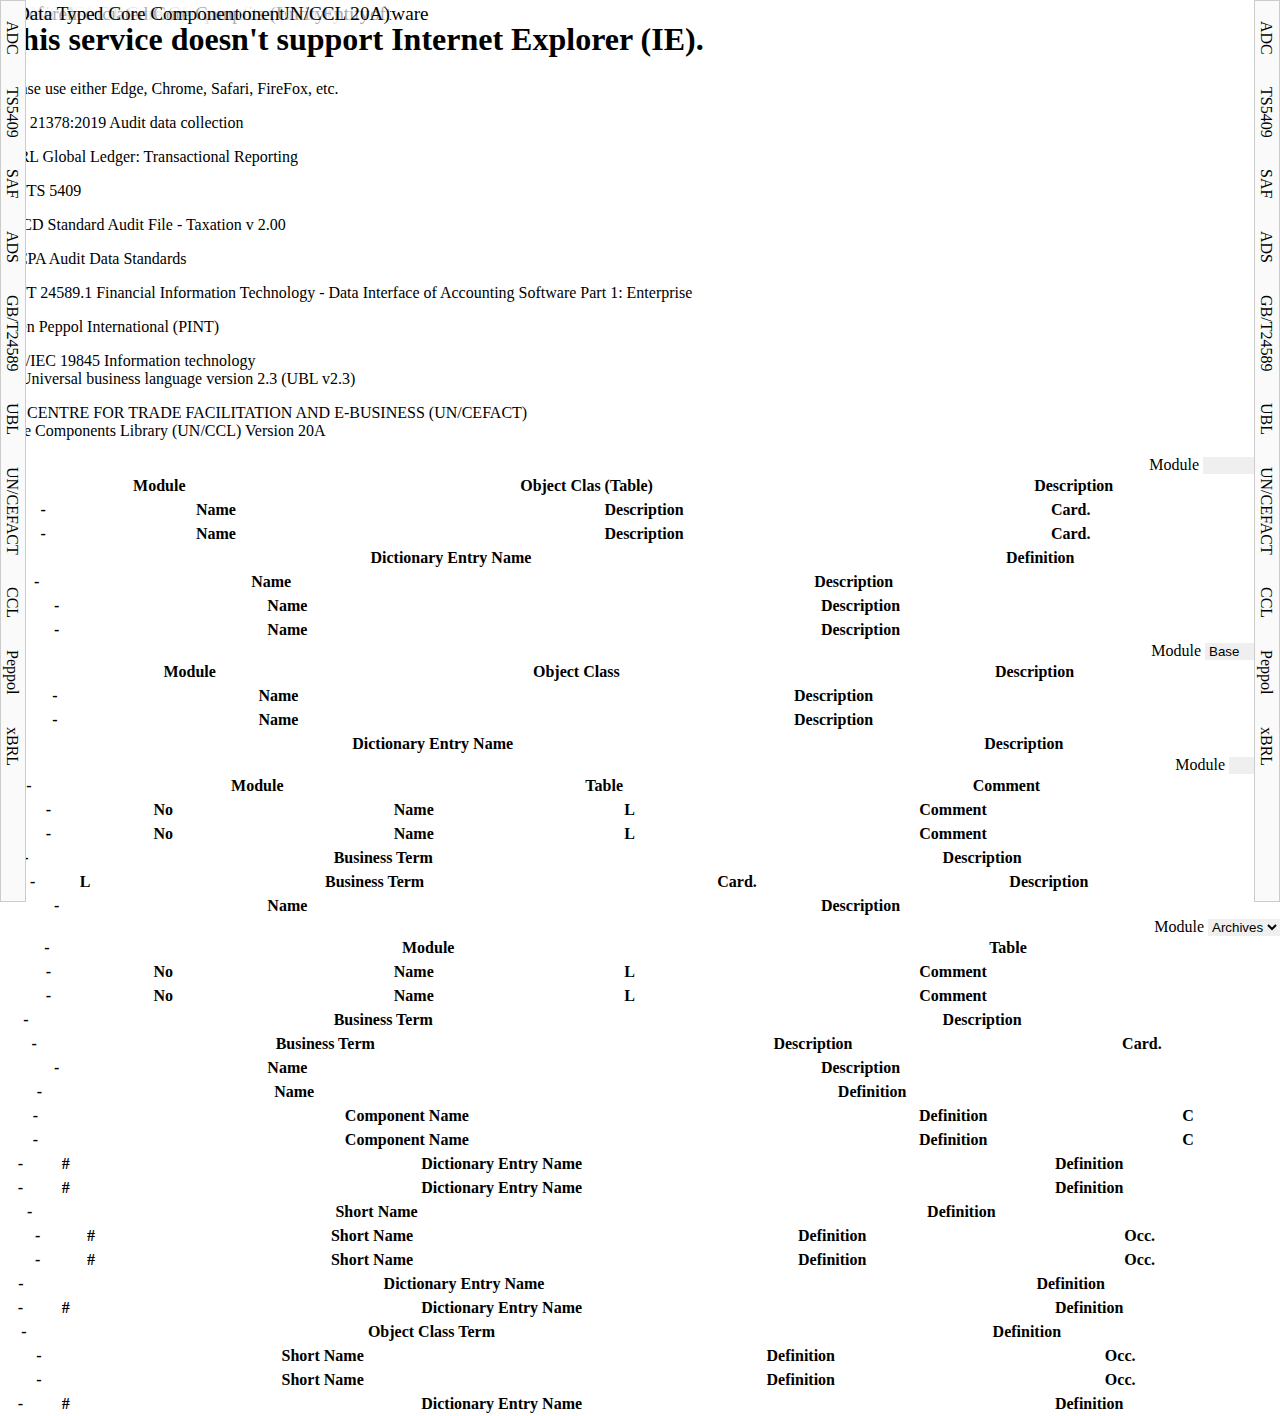
==== commit f143ddab: "Update index.html" ====
--- a/index.html
+++ b/index.html
@@ -101,29 +101,31 @@
   </div>
 
   <div id="tab-1" class="tab d-none">
-    <p class="tablinks adc" onclick="setFrame(1, 'adc');return false;">ADC</p>
-    <p class="tablinks ts5409" onclick="setFrame(1, 'ts5409');return false;">TS5409</p>
-    <p class="tablinks ads" onclick="setFrame(1, 'ads');return false;">ADS</p>
-    <p class="tablinks gb" onclick="setFrame(1, 'gb');return false;">GB/T24589</p>
-    <p class="tablinks ubl" onclick="setFrame(1, 'ubl');return false;">UBL</p>
-    <p class="tablinks bie" onclick="setFrame(1, 'bie');return false;">UN/CEFACT</p>
-    <p class="tablinks acc" onclick="setFrame(1, 'acc');return false;">CCL</p>
-    <p class="tablinks peppol" onclick="setFrame(1, 'peppol');return false;">Peppol</p>
-    <p class="tablinks xbrlgl" onclick="setFrame(1, 'xbrlgl');return false;">xBRL</p>
+    <p class="tablinks adc" onclick="setFrame(1, 'adc');">ADC</p>
+    <p class="tablinks ts5409" onclick="setFrame(1, 'ts5409');">TS5409</p>
+    <p class="tablinks saf" onclick="setFrame(1, 'saf');">SAF</p>
+    <p class="tablinks ads" onclick="setFrame(1, 'ads');">ADS</p>
+    <p class="tablinks gb" onclick="setFrame(1, 'gb');">GB/T24589</p>
+    <p class="tablinks ubl" onclick="setFrame(1, 'ubl');">UBL</p>
+    <p class="tablinks bie" onclick="setFrame(1, 'bie');">UN/CEFACT</p>
+    <p class="tablinks acc" onclick="setFrame(1, 'acc');">CCL</p>
+    <p class="tablinks peppol" onclick="setFrame(1, 'peppol');">Peppol</p>
+    <p class="tablinks xbrlgl" onclick="setFrame(1, 'xbrlgl');">xBRL</p>
     <!-- <p class="tablinks" onclick="resetFilter()">Reset</p>
     <p class="tablinks file upload d-none" onclick="upload.open('upload')">Upload</p> -->
   </div>
 
   <div id="tab-2" class="tab d-none">
-    <p class="tablinks adc" onclick="setFrame(2, 'adc');return false;">ADC</p>
-    <p class="tablinks ts5409" onclick="setFrame(2, 'ts5409');return false;">TS5409</p>
-    <p class="tablinks ads" onclick="setFrame(2, 'ads');return false;">ADS</p>
-    <p class="tablinks gb" onclick="setFrame(2, 'gb');return false;">GB/T24589</p>
-    <p class="tablinks ubl" onclick="setFrame(2, 'ubl');return false;">UBL</p>
-    <p class="tablinks bie" onclick="setFrame(2, 'bie');return false;">UN/CEFACT</p>
-    <p class="tablinks acc" onclick="setFrame(2, 'acc');return false;">CCL</p>
-    <p class="tablinks peppol" onclick="setFrame(2, 'peppol');return false;">Peppol</p>
-    <p class="tablinks xbrlgl" onclick="setFrame(2, 'xbrlgl');return false;">xBRL</p>
+    <p class="tablinks adc" onclick="setFrame(2, 'adc');">ADC</p>
+    <p class="tablinks ts5409" onclick="setFrame(2, 'ts5409');">TS5409</p>
+    <p class="tablinks saf" onclick="setFrame(2, 'saf');">SAF</p>
+    <p class="tablinks ads" onclick="setFrame(2, 'ads');">ADS</p>
+    <p class="tablinks gb" onclick="setFrame(2, 'gb');">GB/T24589</p>
+    <p class="tablinks ubl" onclick="setFrame(2, 'ubl');">UBL</p>
+    <p class="tablinks bie" onclick="setFrame(2, 'bie');">UN/CEFACT</p>
+    <p class="tablinks acc" onclick="setFrame(2, 'acc');">CCL</p>
+    <p class="tablinks peppol" onclick="setFrame(2, 'peppol');">Peppol</p>
+    <p class="tablinks xbrlgl" onclick="setFrame(2, 'xbrlgl');">xBRL</p>
     <!-- <p class="tablinks" onclick="resetFilter()">Reset</p>
     <p class="tablinks file open_adc d-none" onclick="openADC()">ADC Sheet</p> -->
   </div>
@@ -175,6 +177,7 @@
   <p id="adc-title" class="title d-none">ISO 21378:2019 Audit data collection</p>
   <p id="xbrlgl-title" class="title d-none">xBRL Global Ledger: Transactional Reporting</p>
   <p id="ts5409-title" class="title d-none">IS0/TS 5409</p>
+  <p id="saf-title" class="title d-none">OECD Standard Audit File - Taxation v 2.00 </p>
   <p id="ads-title" class="title d-none">AICPA Audit Data Standards</p>
   <p id="gb-title" class="title d-none">GB/T 24589.1 Financial Information Technology - Data Interface of Accounting
     Software Part 1: Enterprise</p>
@@ -489,6 +492,60 @@
         </table>
       </div>
     </div>
+    <!-- SAF -->
+    <div id="saf-abie-container">
+      <div id="saf-abie-frame" class="pretty-split-pane-component-inner">
+        <span class="table-title">OECD Standard Audit File - Taxation v 2.00</span>
+        <table id="saf-abie" class="display" style="width:100%">
+          <thead>
+            <tr>
+              <th class="d-none">-</th>
+              <th>Business Term</th>
+              <th>Description</th>
+              <th></th><!-- info-control -->
+              <th class="d-none"></th><!--Dictionary Entry Name (hidden) -->
+            </tr>
+          </thead>
+        </table>
+      </div>
+    </div>
+    <div id="saf-entity-container">
+      <div id="saf-entity-frame" class="pretty-split-pane-component-inner">
+        <span class="table-title">Basic/Associated Business Information Entity</span>
+        <table id="saf-entity" class="display" style="width:100%">
+          <thead>
+            <tr>
+              <th></th><!-- detail-control 0 -->
+              <th>-</th><!-- 1 -->
+              <th>L</th><!-- 2 -->
+              <th>Business Term</th><!-- 3 -->
+              <th>Card.</th><!-- 4 -->
+              <th>Description</th><!-- 5 -->
+              <th></th><!-- info-control 6 -->
+              <th class="d-none"></th><!-- Object Class (hidden) 7 -->
+            </tr>
+          </thead>
+        </table>
+      </div>
+    </div>
+    <div id="saf-entity2-container">
+      <div id="saf-entity2-frame" class="pretty-split-pane-component-inner">
+        <span class="table-title">Referenced Business Information Entity</span>
+        <table id="saf-entity2" class="display" style="width:100%">
+          <thead>
+            <thead>
+              <tr>
+                <th></th><!-- detail-control -->
+                <th class="d-none">-</th>
+                <th>Name</th>
+                <th>Description</th>
+                <th></th><!-- info-control -->
+                <th class="d-none"></th><!-- Object Class (hidden) -->
+              </tr>
+            </thead>
+        </table>
+      </div>
+    </div>
     <!-- GB -->
     <div id="gb-abie-container">
       <div id="gb-abie-frame" class="pretty-split-pane-component-inner">
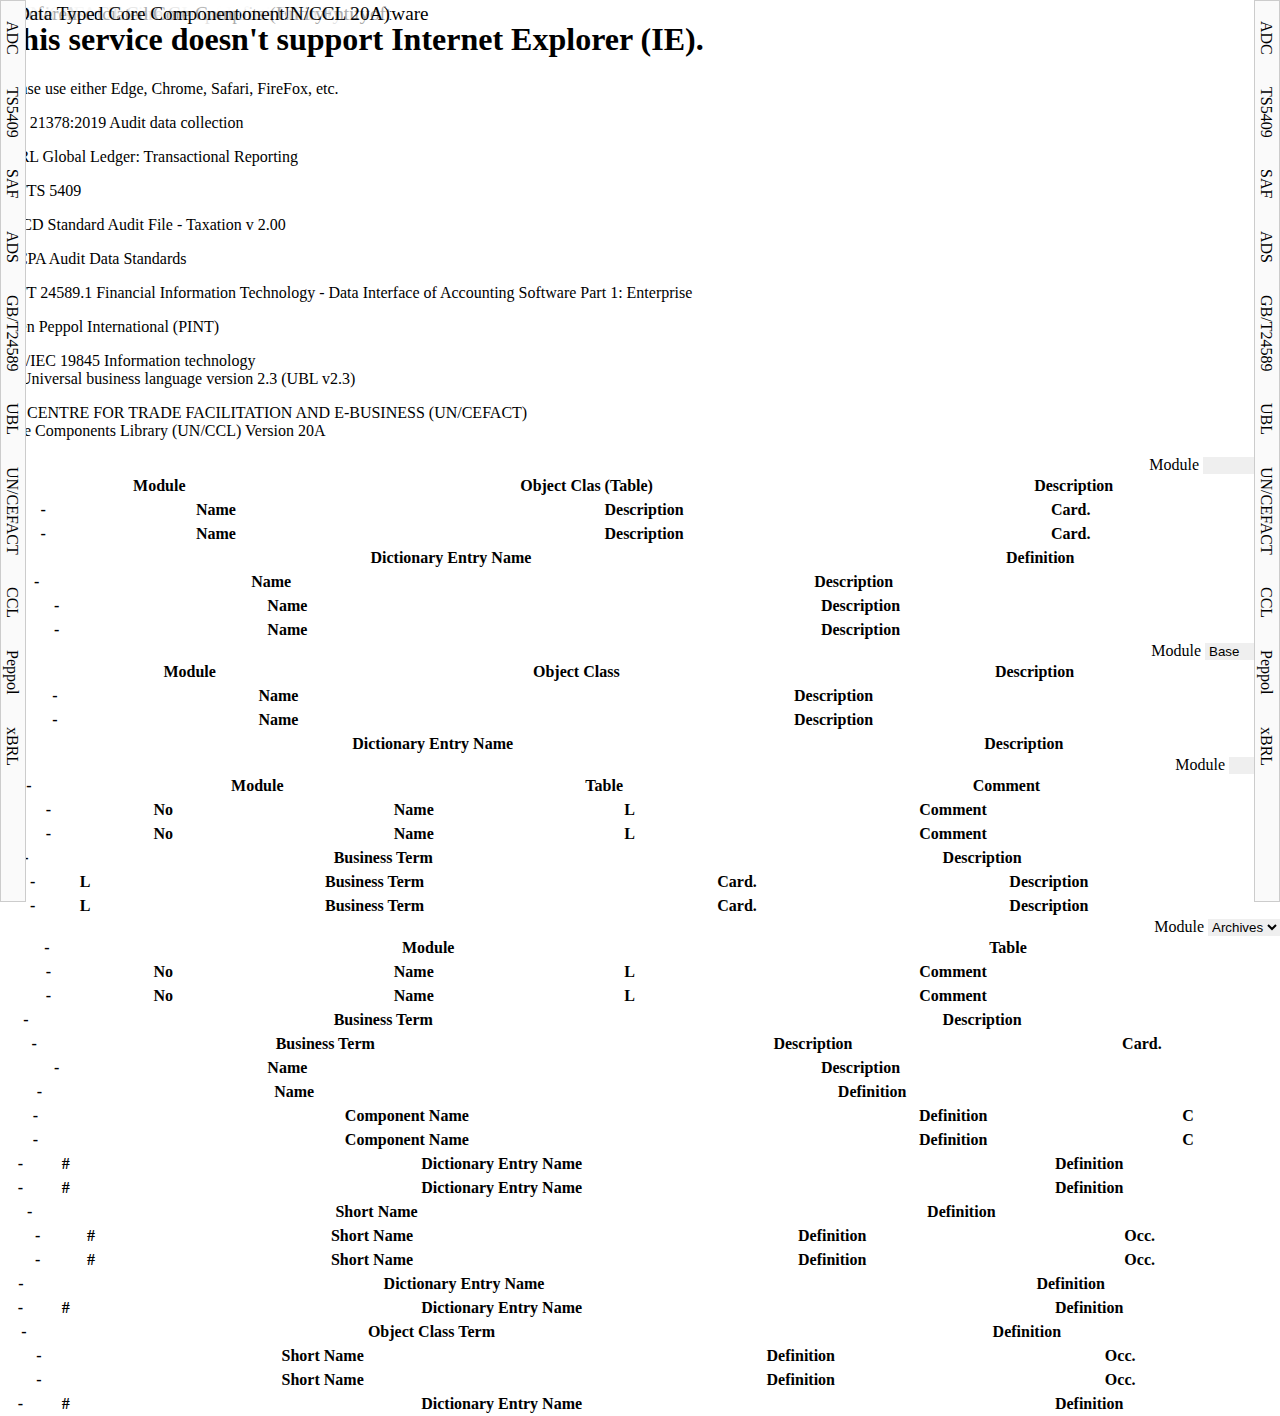
==== commit 8d2453e9: "Update index.html" ====
--- a/index.html
+++ b/index.html
@@ -516,13 +516,13 @@
           <thead>
             <tr>
               <th></th><!-- detail-control 0 -->
-              <th>-</th><!-- 1 -->
+              <th class="d-none">-</th><!-- 1 -->
               <th>L</th><!-- 2 -->
               <th>Business Term</th><!-- 3 -->
               <th>Card.</th><!-- 4 -->
               <th>Description</th><!-- 5 -->
               <th></th><!-- info-control 6 -->
-              <th class="d-none"></th><!-- Object Class (hidden) 7 -->
+              <th></th><!-- Object Class (hidden) 7 -->
             </tr>
           </thead>
         </table>
@@ -533,16 +533,17 @@
         <span class="table-title">Referenced Business Information Entity</span>
         <table id="saf-entity2" class="display" style="width:100%">
           <thead>
-            <thead>
-              <tr>
-                <th></th><!-- detail-control -->
-                <th class="d-none">-</th>
-                <th>Name</th>
-                <th>Description</th>
-                <th></th><!-- info-control -->
-                <th class="d-none"></th><!-- Object Class (hidden) -->
-              </tr>
-            </thead>
+            <tr>
+              <th></th><!-- detail-control 0 -->
+              <th class="d-none">-</th><!-- 1 -->
+              <th>L</th><!-- 2 -->
+              <th>Business Term</th><!-- 3 -->
+              <th>Card.</th><!-- 4 -->
+              <th>Description</th><!-- 5 -->
+              <th></th><!-- info-control 6 -->
+              <th></th><!-- Object Class (hidden) 7 -->
+            </tr>
+          </thead>
         </table>
       </div>
     </div>
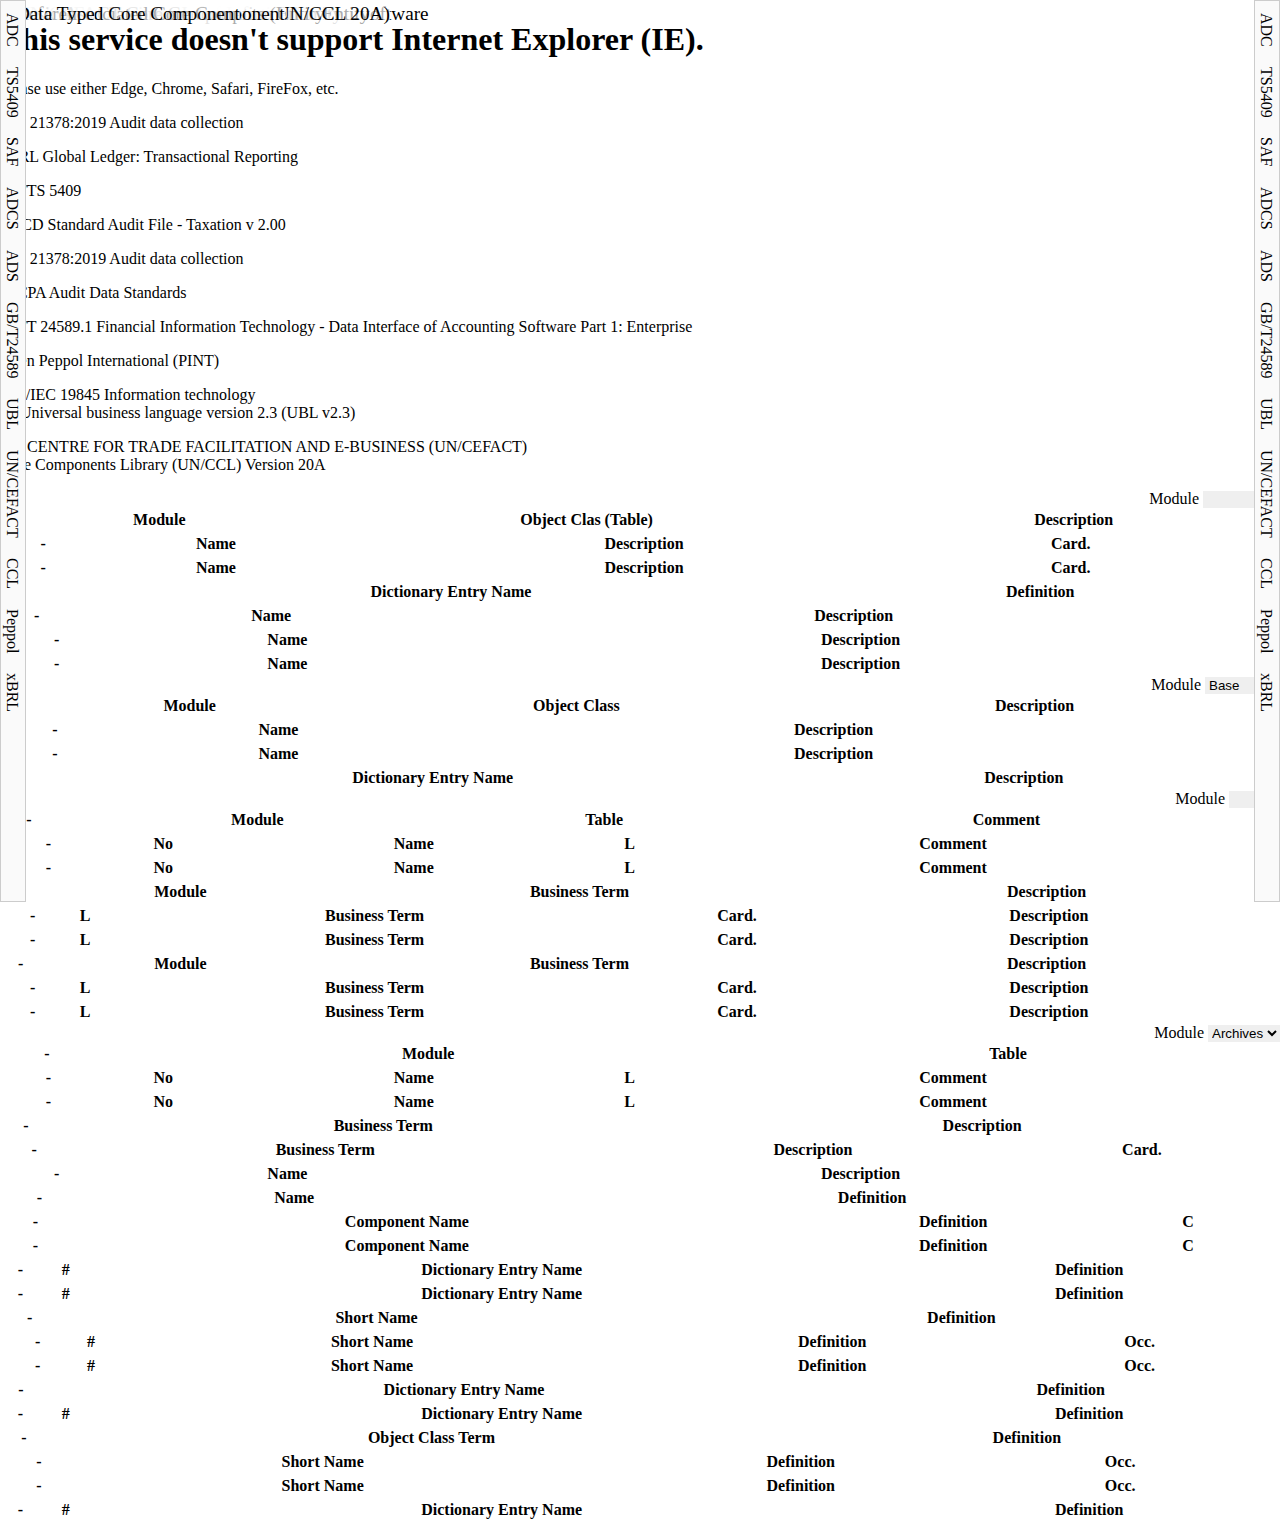
==== commit 33cd4123: "update" ====
--- a/index.html
+++ b/index.html
@@ -104,6 +104,7 @@
     <p class="tablinks adc" onclick="setFrame(1, 'adc');">ADC</p>
     <p class="tablinks ts5409" onclick="setFrame(1, 'ts5409');">TS5409</p>
     <p class="tablinks saf" onclick="setFrame(1, 'saf');">SAF</p>
+    <p class="tablinks adcs" onclick="setFrame(1, 'adcs');">ADCS</p>
     <p class="tablinks ads" onclick="setFrame(1, 'ads');">ADS</p>
     <p class="tablinks gb" onclick="setFrame(1, 'gb');">GB/T24589</p>
     <p class="tablinks ubl" onclick="setFrame(1, 'ubl');">UBL</p>
@@ -119,6 +120,7 @@
     <p class="tablinks adc" onclick="setFrame(2, 'adc');">ADC</p>
     <p class="tablinks ts5409" onclick="setFrame(2, 'ts5409');">TS5409</p>
     <p class="tablinks saf" onclick="setFrame(2, 'saf');">SAF</p>
+    <p class="tablinks adcs" onclick="setFrame(2, 'adcs');">ADCS</p>
     <p class="tablinks ads" onclick="setFrame(2, 'ads');">ADS</p>
     <p class="tablinks gb" onclick="setFrame(2, 'gb');">GB/T24589</p>
     <p class="tablinks ubl" onclick="setFrame(2, 'ubl');">UBL</p>
@@ -178,6 +180,7 @@
   <p id="xbrlgl-title" class="title d-none">xBRL Global Ledger: Transactional Reporting</p>
   <p id="ts5409-title" class="title d-none">IS0/TS 5409</p>
   <p id="saf-title" class="title d-none">OECD Standard Audit File - Taxation v 2.00 </p>
+  <p id="adcs-title" class="title d-none">ISO 21378:2019 Audit data collection</p>
   <p id="ads-title" class="title d-none">AICPA Audit Data Standards</p>
   <p id="gb-title" class="title d-none">GB/T 24589.1 Financial Information Technology - Data Interface of Accounting
     Software Part 1: Enterprise</p>
@@ -492,6 +495,62 @@
         </table>
       </div>
     </div>
+    <!-- ADCS -->
+    <div id="adcs-abie-container">
+      <div id="adcs-abie-frame" class="pretty-split-pane-component-inner">
+        <span class="table-title">ISO 21378:2019 Audit data collection</span>
+        <table id="adcs-abie" class="display" style="width:100%">
+          <thead>
+            <tr>
+              <th class="d-none">-</th>
+              <th>Module</th>
+              <th>Business Term</th>
+              <th>Description</th>
+              <th></th><!-- info-control -->
+              <th class="d-none"></th><!--Dictionary Entry Name (hidden) -->
+            </tr>
+          </thead>
+        </table>
+      </div>
+    </div>
+    <div id="adcs-entity-container">
+      <div id="adcs-entity-frame" class="pretty-split-pane-component-inner">
+        <span class="table-title">Basic/Associated Business Information Entity</span>
+        <table id="adcs-entity" class="display" style="width:100%">
+          <thead>
+            <tr>
+              <th></th><!-- detail-control 0 -->
+              <th class="d-none">-</th><!-- 1 -->
+              <th>L</th><!-- 2 -->
+              <th>Business Term</th><!-- 3 -->
+              <th>Card.</th><!-- 4 -->
+              <th>Description</th><!-- 5 -->
+              <th></th><!-- info-control 6 -->
+              <th></th><!-- Object Class (hidden) 7 -->
+            </tr>
+          </thead>
+        </table>
+      </div>
+    </div>
+    <div id="adcs-entity2-container">
+      <div id="adcs-entity2-frame" class="pretty-split-pane-component-inner">
+        <span class="table-title">Referenced Business Information Entity</span>
+        <table id="adcs-entity2" class="display" style="width:100%">
+          <thead>
+            <tr>
+              <th></th><!-- detail-control 0 -->
+              <th class="d-none">-</th><!-- 1 -->
+              <th>L</th><!-- 2 -->
+              <th>Business Term</th><!-- 3 -->
+              <th>Card.</th><!-- 4 -->
+              <th>Description</th><!-- 5 -->
+              <th></th><!-- info-control 6 -->
+              <th></th><!-- Object Class (hidden) 7 -->
+            </tr>
+          </thead>
+        </table>
+      </div>
+    </div>  
     <!-- SAF -->
     <div id="saf-abie-container">
       <div id="saf-abie-frame" class="pretty-split-pane-component-inner">
@@ -500,6 +559,7 @@
           <thead>
             <tr>
               <th class="d-none">-</th>
+              <th>Module</th>
               <th>Business Term</th>
               <th>Description</th>
               <th></th><!-- info-control -->
--- a/css/main.css
+++ b/css/main.css
@@ -37,8 +37,8 @@
 .tablinks {
   display: block;
   width: 20px;
-  margin: 8px 0;
-  padding: 12px 0;
+  margin: 4px 0;
+  padding: 8px 0;
   background-color: inherit;
   color: black;
   writing-mode: vertical-rl;
@@ -131,9 +131,8 @@
 /** up control */
 #up-1,
 #up-2 {
-  position: absolute;
-  top: -1rem;
-  left: 0.2rem;
+  position: relative;
+  top: -0.5rem;
   z-index: 2;
 }
 span.up-control {
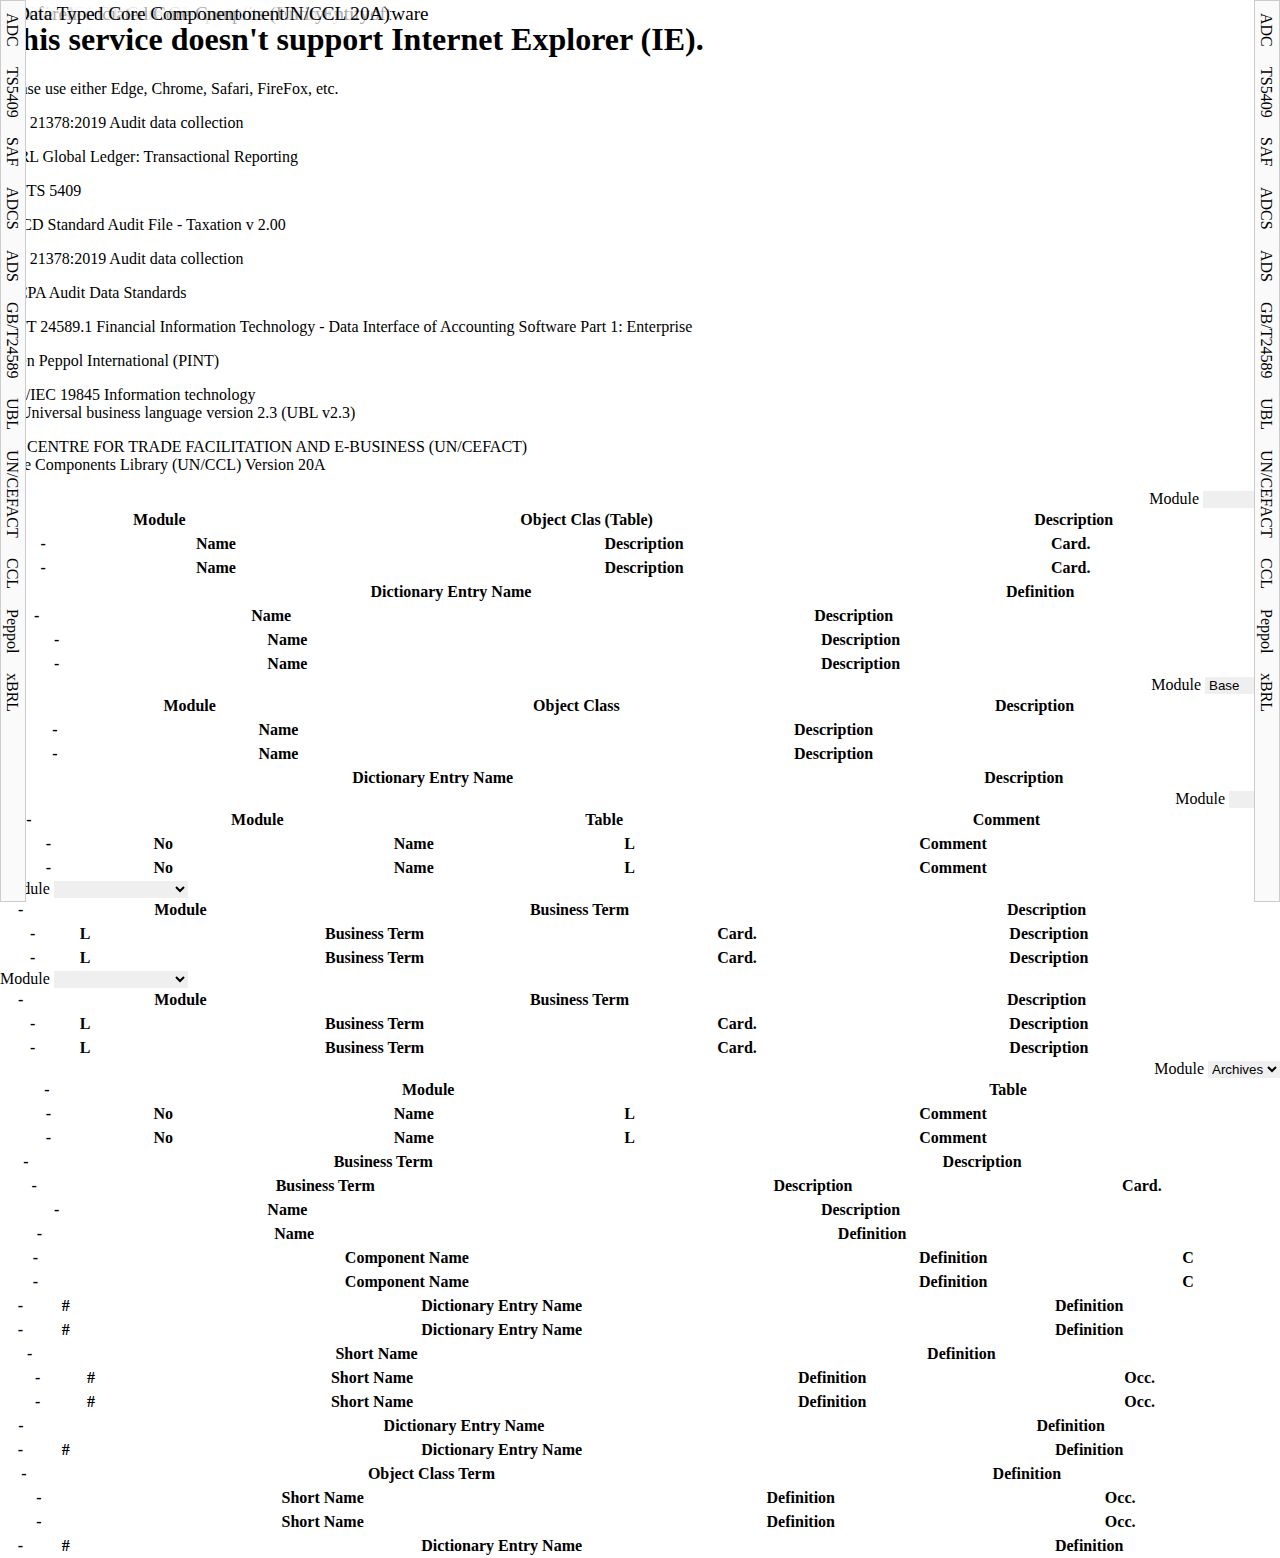
==== commit 23870411: "update" ====
--- a/index.html
+++ b/index.html
@@ -499,6 +499,19 @@
     <div id="adcs-abie-container">
       <div id="adcs-abie-frame" class="pretty-split-pane-component-inner">
         <span class="table-title">ISO 21378:2019 Audit data collection</span>
+        <div class="adcs-abie-module">
+          <label for="adcs-abie-module">Module</label>
+          <select id="adcs-abie-module" name="adc-abie-module">
+            <option value=""></option>
+            <option value="ADCS">ADCS</option>
+            <option value="Header">Header</option>
+            <option value="Master Files">Master Files</option>
+            <option value="Code Lists">Code Lists</option>
+            <option value="Ledger Entries">Ledger Entries</option>
+            <option value="Source Documents">Source Documents</option>
+            <option value="Common">Common</option>
+          </select>
+        </div>
         <table id="adcs-abie" class="display" style="width:100%">
           <thead>
             <tr>
@@ -555,6 +568,18 @@
     <div id="saf-abie-container">
       <div id="saf-abie-frame" class="pretty-split-pane-component-inner">
         <span class="table-title">OECD Standard Audit File - Taxation v 2.00</span>
+        <div class="saf-abie-module">
+          <label for="saf-abie-module">Module</label>
+          <select id="saf-abie-module" name="adc-abie-module">
+            <option value=""></option>
+            <option value="ADCS">ADCS</option>
+            <option value="Header">Header</option>
+            <option value="Master Files">Master Files</option>
+            <option value="Ledger Entries">Ledger Entries</option>
+            <option value="Source Documents">Source Documents</option>
+            <option value="Common">Common</option>
+          </select>
+        </div>
         <table id="saf-abie" class="display" style="width:100%">
           <thead>
             <tr>
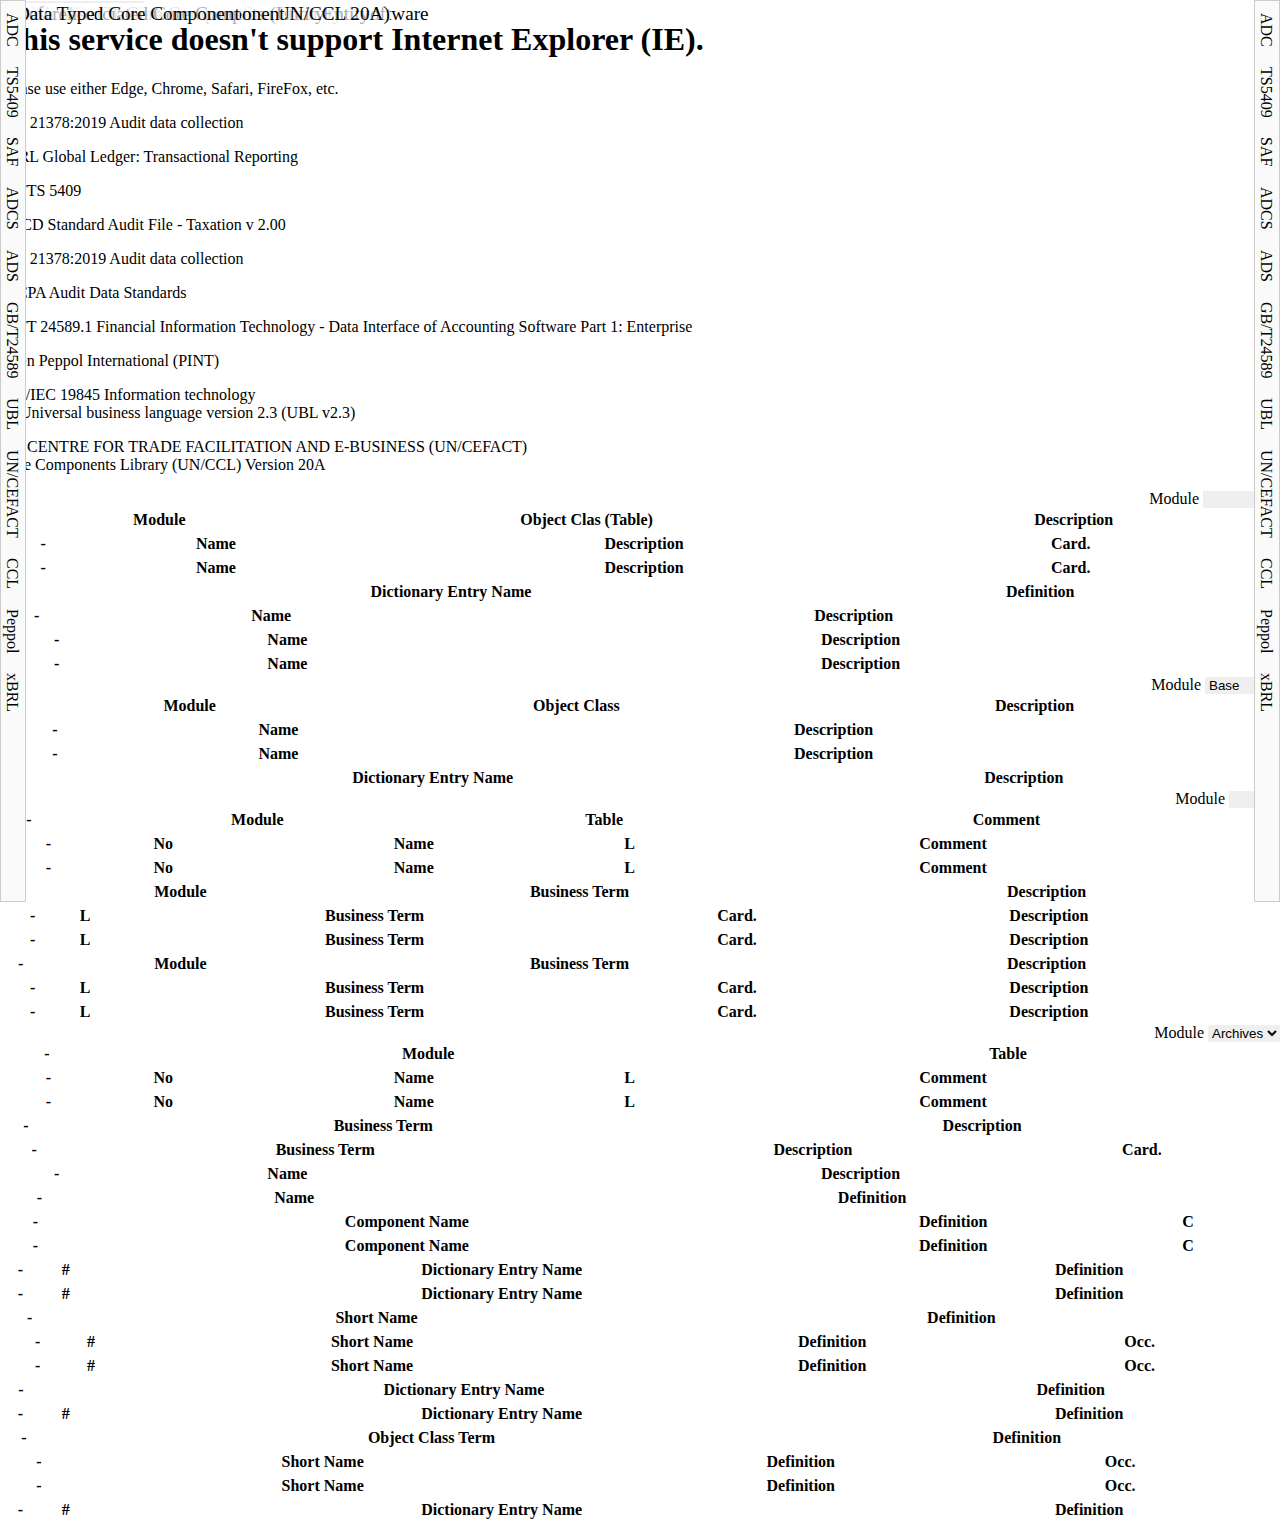
==== commit 866eeb0a: "update" ====
--- a/index.html
+++ b/index.html
@@ -500,8 +500,8 @@
       <div id="adcs-abie-frame" class="pretty-split-pane-component-inner">
         <span class="table-title">ISO 21378:2019 Audit data collection</span>
         <div class="adcs-abie-module">
-          <label for="adcs-abie-module">Module</label>
-          <select id="adcs-abie-module" name="adc-abie-module">
+          <label for="adcs-abie-module">&bullet;</label>
+          <select id="adcs-abie-module" name="adcs-abie-module">
             <option value=""></option>
             <option value="ADCS">ADCS</option>
             <option value="Header">Header</option>
@@ -569,10 +569,10 @@
       <div id="saf-abie-frame" class="pretty-split-pane-component-inner">
         <span class="table-title">OECD Standard Audit File - Taxation v 2.00</span>
         <div class="saf-abie-module">
-          <label for="saf-abie-module">Module</label>
-          <select id="saf-abie-module" name="adc-abie-module">
+          <label for="saf-abie-module">&bullet;</label>
+          <select id="saf-abie-module" name="saf-abie-module">
             <option value=""></option>
-            <option value="ADCS">ADCS</option>
+            <option value="SAF-T">SAF-T</option>
             <option value="Header">Header</option>
             <option value="Master Files">Master Files</option>
             <option value="Ledger Entries">Ledger Entries</option>
--- a/css/main.css
+++ b/css/main.css
@@ -400,6 +400,16 @@
 div.adc-abie-module {
   float: right;
 }
+div.adcs-abie-module {
+  position: absolute;
+  float: right;
+  top: 0;
+}
+div.saf-abie-module {
+  position: absolute;
+  float: right;
+  top: 0;
+}
 div.ts5409-abie-module {
   float: right;
 }
